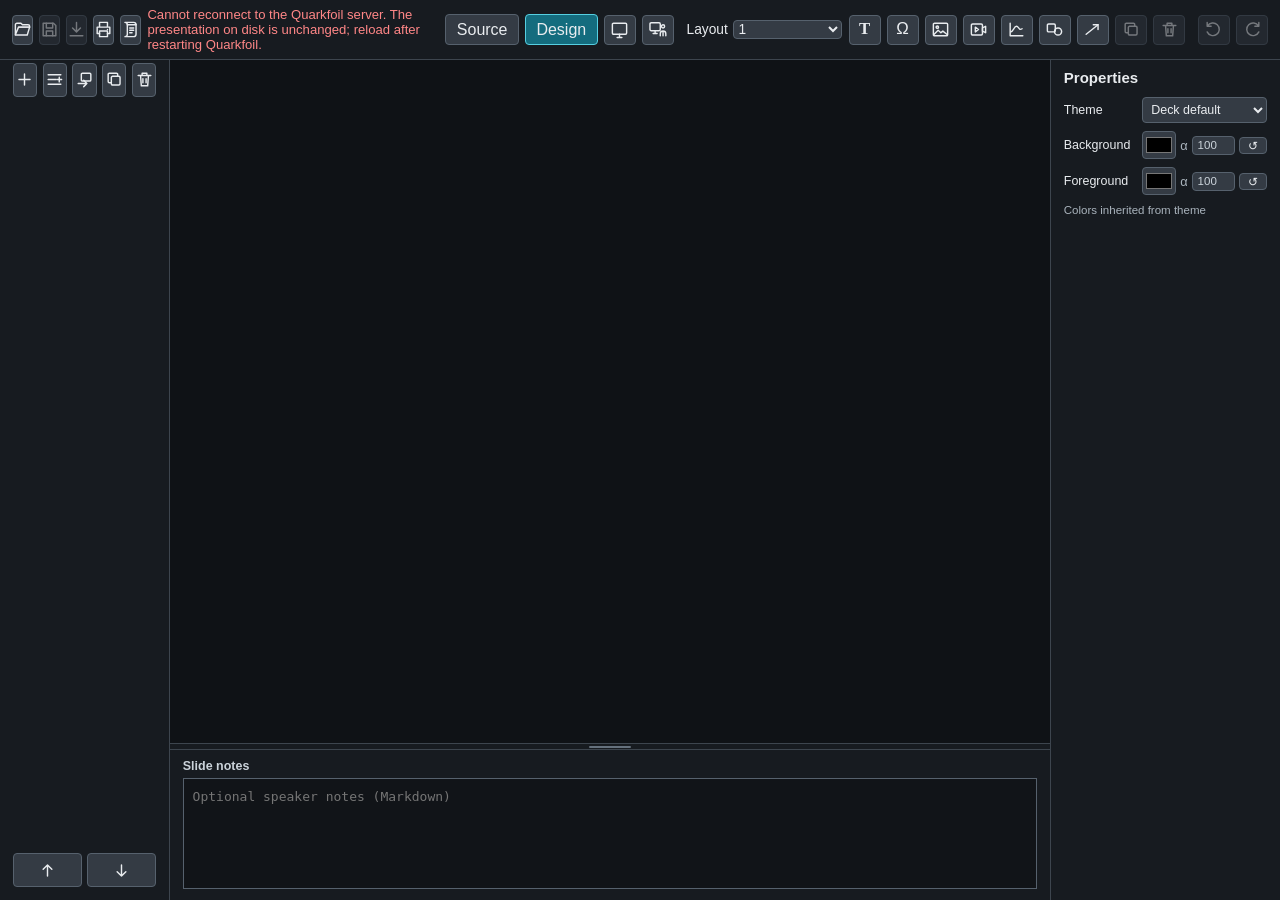
==== app/index.html @ a6558b96 "Add automated presenter view" ====
<!doctype html>
<html lang="en">
<head>
  <meta charset="utf-8">
  <meta name="viewport" content="width=device-width,initial-scale=1">
  <meta name="theme-color" content="#172438">
  <title>Quarkfoil</title>
  <link rel="icon" href="assets/quarkfoil-mark.svg" type="image/svg+xml">
  <link rel="icon" href="assets/favicon.ico" sizes="16x16 32x32">
  <link rel="apple-touch-icon" href="assets/quarkfoil-180.png">
  <link rel="manifest" href="manifest.webmanifest">
  <link rel="stylesheet" href="vendor/reveal/reveal.css">
  <link rel="stylesheet" href="vendor/katex/katex.min.css">
  <link rel="stylesheet" href="styles/layout.css">
  <link rel="stylesheet" href="styles/themes.css">
  <link rel="stylesheet" href="styles/app.css">
</head>
<body>
  <header id="toolbar" class="toolbar" aria-label="Presentation editor toolbar">
    <div class="toolbar__group">
      <button id="open-button" class="toolbar-icon-button" type="button" title="Open presentation" aria-label="Open presentation"><svg class="action-svg" viewBox="0 0 24 24" aria-hidden="true"><path d="M3 18.5V6a2 2 0 0 1 2-2h5l2 2h7a2 2 0 0 1 2 2v1H7l-4 9.5Z"></path><path d="M7 9h14l-3 10H3"></path></svg></button>
      <button id="save-button" class="toolbar-icon-button" type="button" title="Save presentation" aria-label="Save presentation" disabled><svg class="action-svg" viewBox="0 0 24 24" aria-hidden="true"><path d="M4 4h13l3 3v13H4Z"></path><path d="M8 4v6h8V4M8 20v-6h8v6"></path></svg></button>
      <button id="download-button" class="toolbar-icon-button" type="button" title="Download presentation" aria-label="Download presentation" disabled><svg class="action-svg" viewBox="0 0 24 24" aria-hidden="true"><path d="M12 3v12M7 10l5 5 5-5M4 20h16"></path></svg></button>
      <button id="print-button" class="toolbar-icon-button" type="button" title="Print or save as PDF" aria-label="Print or save as PDF"><svg class="action-svg" viewBox="0 0 24 24" aria-hidden="true"><path d="M7 9V3h10v6M7 17H4V9h16v8h-3"></path><path d="M7 14h10v7H7Z"></path><path d="M17 12h.01"></path></svg></button>
      <button id="bibliography-button" class="toolbar-icon-button" type="button" title="Bibliography" aria-label="Bibliography"><svg class="action-svg" viewBox="0 0 24 24" aria-hidden="true"><path d="M8 5.5V18a3 3 0 0 1-3 3h11a3 3 0 0 0 3-3V5.5"></path><path d="M8 6a3 3 0 0 0-3-3h11a3 3 0 0 1 3 3H8Z"></path><path d="M11 10h5M11 13h5M11 16h3"></path></svg></button>
      <span id="save-state" class="save-state">No deck</span>
    </div>
    <div class="toolbar__group toolbar__modes" role="group" aria-label="Mode">
      <button data-mode="source" type="button">Source</button>
      <button data-mode="design" type="button" class="active">Design</button>
      <button data-mode="present" class="toolbar-icon-button" type="button" title="Present" aria-label="Present"><svg class="action-svg" viewBox="0 0 24 24" aria-hidden="true"><rect x="3" y="4" width="18" height="14" rx="1.5"></rect><path d="M9 22h6M12 18v4"></path></svg></button>
      <button id="presenter-button" class="toolbar-icon-button" type="button" title="Presenter view" aria-label="Presenter view"><svg class="action-svg" viewBox="0 0 24 24" aria-hidden="true"><rect x="2.5" y="3.5" width="13" height="10" rx="1.5"></rect><path d="M6.5 17h5M9 13.5V17"></path><circle cx="19" cy="8" r="2"></circle><path d="M15.5 20v-2.5a3.5 3.5 0 0 1 7 0V20M19 13.8V20"></path></svg></button>
    </div>
    <div class="toolbar__group design-only">
      <label>Layout
        <select id="layout-select">
          <option value="1">1</option>
          <option value="1-1">1+1</option>
          <option value="1-2">1+2</option>
          <option value="2-1">2+1</option>
          <option value="0">0</option>
          <option value="front">Front page</option>
          <option value="free">Free (nothing)</option>
        </select>
      </label>
      <button id="add-text" class="toolbar-icon-button" type="button" title="Add text" aria-label="Add text"><span class="text-glyph roman-t" aria-hidden="true">T</span></button>
      <button id="add-equation" class="toolbar-icon-button" type="button" title="Add equation" aria-label="Add equation"><span class="text-glyph" aria-hidden="true">Ω</span></button>
      <button id="add-image" class="toolbar-icon-button" type="button" title="Add image" aria-label="Add image"><svg class="action-svg" viewBox="0 0 24 24" aria-hidden="true"><rect x="3" y="4" width="18" height="16" rx="1.5"></rect><circle cx="8" cy="9" r="1.5"></circle><path d="M4 18l5-5 3.5 3 2.5-2 5 4"></path></svg></button>
      <button id="add-video" class="toolbar-icon-button" type="button" title="Add video" aria-label="Add video"><svg class="action-svg" viewBox="0 0 24 24" aria-hidden="true"><rect x="3" y="5" width="14" height="14" rx="1.5"></rect><path d="m17 10 4-2v8l-4-2Z"></path><path d="m8 9 4 3-4 3Z"></path></svg></button>
      <button id="add-plot" class="toolbar-icon-button" type="button" title="Add plot" aria-label="Add plot"><svg class="action-svg" viewBox="0 0 24 24" aria-hidden="true"><path d="M4 4v16h16"></path><path d="M5 15c3-1 4-7 7-7s3 6 7 3"></path></svg></button>
      <div id="shape-picker" class="shape-picker">
        <button id="shape-palette-button" class="toolbar-icon-button" type="button" title="Add shape" aria-label="Add shape" aria-haspopup="menu" aria-controls="shape-palette" aria-expanded="false"><svg class="action-svg" viewBox="0 0 24 24" aria-hidden="true"><rect x="3" y="5" width="10" height="10" rx="1.5"></rect><circle cx="16.5" cy="14.5" r="4.5"></circle></svg></button>
        <div id="shape-palette" class="shape-palette" role="menu" aria-label="Shapes"></div>
      </div>
      <button id="add-arrow" class="toolbar-icon-button" type="button" title="Add arrow" aria-label="Add arrow"><svg class="action-svg" viewBox="0 0 24 24" aria-hidden="true"><path d="M4 18 19 6"></path><path d="M13 6h6v6"></path></svg></button>
      <button id="duplicate-object" class="toolbar-icon-button" type="button" title="Duplicate selected object" aria-label="Duplicate selected object" disabled><svg class="action-svg" viewBox="0 0 24 24" aria-hidden="true"><rect x="8" y="8" width="11" height="11" rx="1.5"></rect><path d="M16 8V5.5A1.5 1.5 0 0 0 14.5 4h-9A1.5 1.5 0 0 0 4 5.5v9A1.5 1.5 0 0 0 5.5 16H8"></path></svg></button>
      <button id="delete-object" class="toolbar-icon-button destructive-icon" type="button" title="Delete selection" aria-label="Delete selection" disabled><svg class="action-svg" viewBox="0 0 24 24" aria-hidden="true"><path d="M4 7h16M9 7V4h6v3M7 7l1 13h8l1-13M10 11v5M14 11v5"></path></svg></button>
    </div>
    <div class="toolbar__group design-only">
      <button id="undo-button" class="toolbar-icon-button" type="button" title="Undo" aria-label="Undo" disabled><svg class="action-svg" viewBox="0 0 24 24" aria-hidden="true"><path d="M9 8H4V3M4.5 7.5A8 8 0 1 1 4 15"></path></svg></button>
      <button id="redo-button" class="toolbar-icon-button" type="button" title="Redo" aria-label="Redo" disabled><svg class="action-svg" viewBox="0 0 24 24" aria-hidden="true"><path d="M15 8h5V3M19.5 7.5A8 8 0 1 0 20 15"></path></svg></button>
    </div>
  </header>

  <div id="external-change-banner" class="external-change-banner" role="alert" hidden>
    <span id="external-change-message">Presentation changed on disk.</span>
    <button id="external-change-review" type="button">Review</button>
  </div>

  <main id="workspace" class="workspace mode-design">
    <aside id="slide-sidebar" class="slide-sidebar" aria-label="Slides">
      <div class="slide-sidebar-actions" role="group" aria-label="Selected slide actions">
        <button id="add-slide" type="button" title="Add blank slide with the selected layout" aria-label="Add blank slide with the selected layout"><svg class="action-svg" viewBox="0 0 24 24" aria-hidden="true"><path d="M12 5v14M5 12h14"></path></svg></button>
        <button id="add-section" type="button" title="Add section before the selected slide" aria-label="Add section before the selected slide"><svg class="action-svg" viewBox="0 0 24 24" aria-hidden="true"><path d="M4 6h16M4 12h10M4 18h16"></path><path d="M18 9v6M15 12h6"></path></svg></button>
        <button id="import-slide" type="button" title="Import slide from another presentation" aria-label="Import slide from another presentation"><svg class="action-svg" viewBox="0 0 24 24" aria-hidden="true"><rect x="8" y="4" width="12" height="10" rx="1.5"></rect><path d="M4 17h11M11 13l4 4-4 4"></path></svg></button>
        <button id="duplicate-slide" type="button" title="Duplicate selected slide" aria-label="Duplicate selected slide"><svg class="action-svg" viewBox="0 0 24 24" aria-hidden="true"><rect x="8" y="8" width="11" height="11" rx="1.5"></rect><path d="M16 8V5.5A1.5 1.5 0 0 0 14.5 4h-9A1.5 1.5 0 0 0 4 5.5v9A1.5 1.5 0 0 0 5.5 16H8"></path></svg></button>
        <button id="restore-slide" type="button" title="Restore selected slide" aria-label="Restore selected slide" hidden><svg class="action-svg" viewBox="0 0 24 24" aria-hidden="true"><path d="M5 9H2V3M3 8a9 9 0 1 1 1 10M8 12h8"></path></svg></button>
        <button id="delete-slide" type="button" title="Delete selected slide" aria-label="Delete selected slide"><svg class="action-svg" viewBox="0 0 24 24" aria-hidden="true"><path d="M4 7h16M9 7V4h6v3M7 7l1 13h8l1-13M10 11v5M14 11v5"></path></svg></button>
      </div>
      <ol id="slide-list"></ol>
      <div class="slide-sidebar-move" role="group" aria-label="Move selected slide">
        <button id="move-slide-up" type="button" title="Move selected slide up" aria-label="Move selected slide up"><svg class="action-svg" viewBox="0 0 24 24" aria-hidden="true"><path d="M12 19V5M6.5 10.5 12 5l5.5 5.5"></path></svg></button>
        <button id="move-slide-down" type="button" title="Move selected slide down" aria-label="Move selected slide down"><svg class="action-svg" viewBox="0 0 24 24" aria-hidden="true"><path d="M12 5v14M6.5 13.5 12 19l5.5-5.5"></path></svg></button>
      </div>
    </aside>

    <section id="source-pane" class="source-pane" hidden>
      <textarea id="source-editor" spellcheck="false" aria-label="Markdown source"></textarea>
    </section>

    <section id="stage" class="stage" tabindex="-1">
      <div class="reveal">
        <div id="slides" class="slides"></div>
      </div>
      <div id="notes-resizer" class="notes-resizer design-only" role="separator" aria-label="Resize slide notes" aria-orientation="horizontal" tabindex="0"></div>
      <section class="notes-pane design-only" aria-labelledby="notes-heading">
        <label id="notes-heading" for="slide-notes">Slide notes</label>
        <textarea id="slide-notes" placeholder="Optional speaker notes (Markdown)" spellcheck="true"></textarea>
      </section>
    </section>

    <aside id="properties" class="properties design-only" aria-label="Properties">
      <h2>Properties</h2>
      <div id="no-selection" hidden></div>
      <form id="slide-properties">
        <label>Theme
          <select id="prop-slide-theme">
            <option value="">Deck default</option>
            <option value="scientific-light">Scientific light</option>
            <option value="scientific-dark">Scientific dark</option>
          </select>
        </label>
        <label>Background
          <span class="color-with-alpha-reset"><input id="prop-slide-background" type="color"><span class="alpha-symbol" aria-hidden="true">α</span><input id="prop-slide-background-alpha" type="number" min="0" max="100" value="100" title="Background opacity percent" aria-label="Background opacity percent"><button id="reset-slide-background" type="button" title="Use theme background" aria-label="Use theme background">↺</button></span>
        </label>
        <label>Foreground
          <span class="color-with-alpha-reset"><input id="prop-slide-foreground" type="color"><span class="alpha-symbol" aria-hidden="true">α</span><input id="prop-slide-foreground-alpha" type="number" min="0" max="100" value="100" title="Foreground opacity percent" aria-label="Foreground opacity percent"><button id="reset-slide-foreground" type="button" title="Use theme foreground" aria-label="Use theme foreground">↺</button></span>
        </label>
        <small id="slide-color-state">Colors inherited from theme</small>
      </form>
      <form id="object-properties" hidden>
        <label>ID <input id="prop-id" readonly></label>
        <label>X <input id="prop-x" type="number" step="0.1"></label>
        <label>Y <input id="prop-y" type="number" step="0.1"></label>
        <label>Width <input id="prop-w" type="number" step="0.1"></label>
        <label>Height <input id="prop-h" type="number" step="0.1"></label>
        <label>Fragment <input id="prop-fragment" type="number" min="0" step="1"></label>
        <label>Layer <input id="prop-z" type="number" step="1"></label>
        <label class="check"><input id="prop-locked" type="checkbox"> Locked</label>
        <button id="edit-content" type="button">Edit content</button>
      </form>
      <form id="image-properties" hidden>
        <label>Image fit
          <select id="prop-fit">
            <option value="contain">Fit</option>
            <option value="cover">Fill/crop</option>
            <option value="stretch">Stretch</option>
            <option value="width">Fit width</option>
            <option value="height">Fit height</option>
            <option value="native">Native</option>
          </select>
        </label>
        <label>Focus X <span class="range-with-value"><input id="prop-focus-x" type="range" min="0" max="100"><input id="prop-focus-x-value" type="number" min="0" max="100" aria-label="Focus X value"></span></label>
        <label>Focus Y <span class="range-with-value"><input id="prop-focus-y" type="range" min="0" max="100"><input id="prop-focus-y-value" type="number" min="0" max="100" aria-label="Focus Y value"></span></label>
        <label>Opacity <span class="range-with-value"><input id="prop-image-opacity" type="range" min="0" max="100" value="100"><input id="prop-image-opacity-value" type="number" min="0" max="100" value="100" aria-label="Image opacity percent"></span></label>
        <div class="image-source-actions">
          <button id="choose-project-image" type="button">Choose image…</button>
        </div>
      </form>
      <form id="video-properties" hidden>
        <label>Video fit
          <select id="prop-video-fit"><option value="contain">Fit</option><option value="cover">Fill/crop</option></select>
        </label>
        <label class="check"><input id="prop-video-controls" type="checkbox"> Controls</label>
        <label class="check"><input id="prop-video-autoplay" type="checkbox"> Autoplay</label>
        <label class="check"><input id="prop-video-loop" type="checkbox"> Loop</label>
        <label class="check"><input id="prop-video-muted" type="checkbox"> Muted</label>
        <label>Poster <input id="prop-video-poster" type="text" placeholder="figures/poster.jpg"></label>
        <div class="image-source-actions">
          <button id="choose-project-video" type="button">Choose video…</button>
        </div>
      </form>
      <form id="plot-properties" hidden>
        <label class="check"><input id="prop-plot-background-enabled" type="checkbox"> Background</label>
        <label>Background <span class="color-with-alpha"><input id="prop-plot-background" type="color" value="#ffffff"><span class="alpha-symbol" aria-hidden="true">α</span><input id="prop-plot-background-alpha" type="number" min="0" max="100" value="100" title="Background opacity percent" aria-label="Plot background opacity percent"></span></label>
        <label class="check"><input id="prop-plot-fill-enabled" type="checkbox"> Area</label>
        <label>Fill <span class="color-with-alpha"><input id="prop-plot-fill" type="color" value="#ffffff"><span class="alpha-symbol" aria-hidden="true">α</span><input id="prop-plot-fill-alpha" type="number" min="0" max="100" value="100" title="Area opacity percent" aria-label="Plot area opacity percent"></span></label>
        <label>Curve <span class="color-with-alpha"><input id="prop-plot-stroke" type="color" value="#146c7e"><span class="alpha-symbol" aria-hidden="true">α</span><input id="prop-plot-stroke-alpha" type="number" min="0" max="100" value="100" title="Curve opacity percent" aria-label="Plot curve opacity percent"></span></label>
        <label>Line width <input id="prop-plot-stroke-width" type="number" min="0.25" max="30" step="0.25" value="3"></label>
        <small>Edits the generated SVG file and every use of it.</small>
      </form>
      <form id="arrow-properties" hidden>
        <label>Line <input id="prop-arrow-stroke" type="color" value="#146c7e"></label>
        <label>Line width <input id="prop-arrow-stroke-width" type="number" min="0.25" max="30" step="0.25" value="2"></label>
        <label>Line style
          <select id="prop-arrow-stroke-style"><option value="solid">Solid</option><option value="dash">Dash</option><option value="dash-dot">Dash-dot</option><option value="dotted">Dotted</option></select>
        </label>
        <label>Arrowheads
          <select id="prop-arrow-heads"><option value="end">End</option><option value="start">Start</option><option value="both">Both</option><option value="none">None</option></select>
        </label>
      </form>
      <form id="shape-properties" hidden>
        <label>Shape
          <select id="prop-shape">
            <option value="rectangle">Rectangle</option>
            <option value="rounded-rectangle">Rounded rectangle</option>
            <option value="ellipse">Ellipse</option>
            <option value="circle">Circle</option>
            <option value="diamond">Diamond</option>
            <option value="hexagon">Hexagon</option>
            <option value="cross">Cross</option>
            <option value="x">X</option>
            <option value="star">Five-pointed star</option>
            <option value="cloud">Cloud</option>
            <option value="callout">Comic callout</option>
            <option value="arc">Arc</option>
          </select>
        </label>
        <label>Background <span class="color-with-alpha"><input id="prop-shape-fill" type="color" value="#dbeff2"><span class="alpha-symbol" aria-hidden="true">α</span><input id="prop-shape-fill-alpha" type="number" min="0" max="100" value="100" title="Background opacity percent" aria-label="Background opacity percent"></span></label>
        <label>Line <span class="color-with-alpha"><input id="prop-shape-stroke" type="color" value="#146c7e"><span class="alpha-symbol" aria-hidden="true">α</span><input id="prop-shape-stroke-alpha" type="number" min="0" max="100" value="100" title="Line opacity percent" aria-label="Line opacity percent"></span></label>
        <label>Line width <input id="prop-shape-stroke-width" type="number" min="0" max="20" step="0.5" value="2"></label>
        <label>Line style
          <select id="prop-shape-stroke-style"><option value="solid">Solid</option><option value="dash">Dash</option><option value="dash-dot">Dash-dot</option><option value="dotted">Dotted</option></select>
        </label>
        <label class="check"><input id="prop-shape-shadow" type="checkbox"> Shadow</label>
        <fieldset id="arc-properties" hidden>
          <legend>Arc</legend>
          <label>Start angle <input id="prop-arc-start-angle" type="number" step="1" value="0"></label>
          <label>End angle <input id="prop-arc-end-angle" type="number" step="1" value="180"></label>
          <label>Arrowheads
            <select id="prop-arc-heads"><option value="none">None</option><option value="start">Start</option><option value="end">End</option><option value="both">Both</option></select>
          </label>
        </fieldset>
      </form>
      <form id="attribution-properties" hidden>
        <label>References <input id="prop-attribution-keys" type="text" placeholder="key1 key2" aria-label="Attribution reference keys"></label>
        <small>Separate multiple citation keys with spaces, commas, or semicolons.</small>
      </form>
      <form id="font-properties" hidden>
        <label>Text color
          <span class="color-with-alpha-reset"><input id="prop-text-color" type="color"><span class="alpha-symbol" aria-hidden="true">α</span><input id="prop-text-color-alpha" type="number" min="0" max="100" value="100" title="Text opacity percent" aria-label="Text opacity percent"><button id="reset-text-color" type="button" title="Use theme text color" aria-label="Use theme text color">↺</button></span>
        </label>
        <label>Font size
          <span class="range-with-value">
            <input id="prop-font-size" type="range" min="0.25" max="3" step="0.05" value="1">
            <input id="prop-font-size-value" type="number" min="0.25" max="3" step="0.05" value="1" aria-label="Font size in em">
          </span>
        </label>
        <label>Alignment
          <span class="alignment-buttons" role="group" aria-label="Text alignment">
            <button type="button" data-align="left" title="Align left" aria-label="Align left"><span class="align-icon align-icon-left" aria-hidden="true"><i></i><i></i><i></i></span></button>
            <button type="button" data-align="center" title="Align center" aria-label="Align center"><span class="align-icon align-icon-center" aria-hidden="true"><i></i><i></i><i></i></span></button>
            <button type="button" data-align="right" title="Align right" aria-label="Align right"><span class="align-icon align-icon-right" aria-hidden="true"><i></i><i></i><i></i></span></button>
          </span>
        </label>
      </form>
    </aside>
  </main>

  <dialog id="content-dialog">
    <form method="dialog" class="content-dialog__form">
      <h2 id="content-dialog-title">Edit content</h2>
      <textarea id="content-editor" spellcheck="false"></textarea>
      <div id="content-preview" class="content-preview"></div>
      <div class="dialog-actions">
        <button value="cancel">Cancel <kbd>Esc</kbd></button>
        <button id="content-apply" value="default">Apply <kbd>Ctrl+Enter</kbd></button>
      </div>
    </form>
  </dialog>

  <dialog id="color-dialog">
    <form method="dialog" class="color-dialog__form">
      <h2 id="color-dialog-handle">Choose color</h2>
      <label>Color <input id="color-dialog-value" type="color" value="#000000"></label>
      <label id="color-dialog-alpha-row">Opacity <input id="color-dialog-alpha" type="number" min="0" max="100" value="100">%</label>
      <div class="dialog-actions">
        <button value="cancel">Cancel</button>
        <button value="apply">Apply</button>
      </div>
    </form>
  </dialog>

  <dialog id="external-change-dialog">
    <form method="dialog" class="external-change-dialog__form">
      <h2>Presentation changed on disk</h2>
      <p id="external-change-detail"></p>
      <div class="external-change-versions">
        <label>Browser draft<textarea id="external-browser-source" readonly spellcheck="false"></textarea></label>
        <label>Disk version<textarea id="external-disk-source" readonly spellcheck="false"></textarea></label>
      </div>
      <label class="external-merge-label">Merged Markdown<textarea id="external-merged-source" spellcheck="false"></textarea></label>
      <div id="external-merge-status" role="status"></div>
      <div class="dialog-actions">
        <button id="external-download-browser" type="button">Download browser draft</button>
        <button id="external-use-disk" type="button">Use disk version</button>
        <button value="cancel">Continue editing</button>
        <button id="external-apply-merge" type="button">Apply merged draft</button>
      </div>
    </form>
  </dialog>

  <dialog id="bibliography-dialog">
    <form method="dialog" class="bibliography-dialog__form">
      <h2>Bibliography</h2>
      <div class="bibliography-tools">
        <input id="bibliography-search" type="search" placeholder="Search references" aria-label="Search references">
        <input id="doi-input" type="text" placeholder="10.xxxx/…" aria-label="DOI">
        <button id="doi-fetch" type="button">Add DOI</button>
      </div>
      <div id="bibliography-list" class="bibliography-list"></div>
      <label class="bibliography-source-label">BibTeX source
        <textarea id="bibliography-source" spellcheck="false"></textarea>
      </label>
      <div id="bibliography-status" role="status"></div>
      <div class="dialog-actions"><button id="bibliography-reformat" type="button">Reformat</button><button id="bibliography-close" type="button">Close</button></div>
    </form>
  </dialog>

  <dialog id="project-file-dialog">
    <form method="dialog" class="project-image-dialog__form">
      <h2 id="project-file-title">Choose file</h2>
      <div class="project-asset-tools">
        <input id="project-file-search" type="search" placeholder="Search files…" aria-label="Search presentation files">
        <button id="project-file-previous" type="button" aria-label="Previous page">Previous</button>
        <button id="project-file-next" type="button" aria-label="Next page">Next</button>
      </div>
      <div id="project-file-gallery" class="project-image-gallery"></div>
      <div id="project-file-status" role="status"></div>
      <div class="dialog-actions"><button id="project-file-new" type="button" hidden>New</button><button id="project-file-online-icons" type="button" hidden>Online icons…</button><button id="project-file-upload" type="button">Upload</button><button value="cancel">Cancel</button></div>
    </form>
  </dialog>

  <dialog id="icon-dialog">
    <form method="dialog" class="project-image-dialog__form">
      <h2>Import an open-source icon</h2>
      <div class="project-asset-tools">
        <input id="icon-search" type="search" placeholder="Search person, car, computer…" aria-label="Search open-source icons">
        <button id="icon-search-button" type="button">Search</button>
      </div>
      <div id="icon-gallery" class="project-image-gallery"></div>
      <div id="icon-status" role="status">Searches use Iconify only when this dialog is open.</div>
      <div class="dialog-actions"><a href="https://iconify.design/" target="_blank" rel="noreferrer">Powered by Iconify</a><button value="cancel">Cancel</button></div>
    </form>
  </dialog>

  <dialog id="plot-dialog">
    <form method="dialog" class="plot-dialog__form">
      <h2>Create plot</h2>
      <label>Y = f(x) / X(t) <textarea id="plot-expression" rows="2" spellcheck="false">Math.sin(x)</textarea></label>
      <label>Y(t), optional <textarea id="plot-expression-y" rows="2" spellcheck="false" placeholder="Fill both expressions for a parametric plot"></textarea></label>
      <small>Leave Y(t) empty for Y = f(x). Fill both expressions to plot (X(t), Y(t)).</small>
      <div class="plot-domain">
        <label>Start <input id="plot-start" type="number" value="0" step="any"></label>
        <label>End <input id="plot-end" type="number" value="6.283185307179586" step="any"></label>
      </div>
      <label>Points <span class="range-with-value"><input id="plot-points" type="range" min="4" max="300" value="80"><output id="plot-points-value">80</output></span></label>
      <label class="check"><input id="plot-axes" type="checkbox" checked> Show axes</label>
      <label>Filename <input id="plot-filename" type="text" value="plot.svg" spellcheck="false"></label>
      <label class="check"><input id="plot-overwrite" type="checkbox"> Overwrite existing file</label>
      <div id="plot-preview" class="plot-preview"></div>
      <div id="plot-status" role="status"></div>
      <div class="dialog-actions"><button value="cancel">Cancel</button><button id="plot-create" type="button">Create SVG</button></div>
    </form>
  </dialog>

  <dialog id="import-dialog">
    <form method="dialog" class="import-dialog__form">
      <h2 id="import-dialog-title">Import file</h2>
      <label>Filename <input id="import-filename" type="text" spellcheck="false"></label>
      <label class="check"><input id="import-overwrite" type="checkbox"> Overwrite existing file</label>
      <div id="import-status" role="status"></div>
      <div class="dialog-actions"><button value="cancel">Cancel</button><button id="import-confirm" type="button">Import</button></div>
    </form>
  </dialog>

  <dialog id="video-conversion-dialog">
    <form class="video-conversion-dialog__form">
      <h2>Converting video</h2>
      <p id="video-conversion-status" role="status">Preparing preview…</p>
      <progress id="video-conversion-progress" max="100" value="0"></progress>
      <div class="dialog-actions"><button id="cancel-video-conversion" type="button">Cancel conversion</button></div>
    </form>
  </dialog>

  <input id="file-input" type="file" accept=".md,.markdown,text/markdown" hidden>
  <input id="image-input" type="file" accept="image/png,image/jpeg,image/gif,image/webp,image/svg+xml" hidden>
  <input id="video-input" type="file" accept="video/mp4,video/webm,.avi,.mkv,video/x-msvideo,video/x-matroska" hidden>

  <script src="vendor/reveal/reveal.js"></script>
  <script src="vendor/reveal/notes.js"></script>
  <script src="vendor/marked/marked.min.js"></script>
  <script src="vendor/yaml/js-yaml.min.js"></script>
  <script src="vendor/bibtex/bibtexParse.js"></script>
  <script src="vendor/katex/katex.min.js"></script>
  <script type="module" src="modules/app.js"></script>
</body>
</html>
---- app/vendor/reveal/reveal.css ----
/**
 * reveal.js 5.2.0
 * https://revealjs.com
 * MIT licensed
 *
 * Copyright (C) 2011-2024 Hakim El Hattab, https://hakim.se
 */

.reveal .r-stretch,.reveal .stretch{max-width:none;max-height:none}.reveal pre.r-stretch code,.reveal pre.stretch code{height:100%;max-height:100%;box-sizing:border-box}.reveal .r-fit-text{display:inline-block;white-space:nowrap}.reveal .r-stack{display:grid;grid-template-rows:100%}.reveal .r-stack>*{grid-area:1/1;margin:auto}.reveal .r-hstack,.reveal .r-vstack{display:flex}.reveal .r-hstack img,.reveal .r-hstack video,.reveal .r-vstack img,.reveal .r-vstack video{min-width:0;min-height:0;object-fit:contain}.reveal .r-vstack{flex-direction:column;align-items:center;justify-content:center}.reveal .r-hstack{flex-direction:row;align-items:center;justify-content:center}.reveal .items-stretch{align-items:stretch}.reveal .items-start{align-items:flex-start}.reveal .items-center{align-items:center}.reveal .items-end{align-items:flex-end}.reveal .justify-between{justify-content:space-between}.reveal .justify-around{justify-content:space-around}.reveal .justify-start{justify-content:flex-start}.reveal .justify-center{justify-content:center}.reveal .justify-end{justify-content:flex-end}html.reveal-full-page{width:100%;height:100%;height:100vh;height:calc(var(--vh,1vh) * 100);height:100dvh;overflow:hidden}.reveal-viewport{height:100%;overflow:hidden;position:relative;line-height:1;margin:0;background-color:#fff;color:#000;--r-controls-spacing:12px;--r-overlay-header-height:40px;--r-overlay-margin:0px;--r-overlay-padding:6px;--r-overlay-gap:5px}@media screen and (max-width:1024px),(max-height:768px){.reveal-viewport{--r-overlay-header-height:26px}}.reveal-viewport:fullscreen{top:0!important;left:0!important;width:100%!important;height:100%!important;transform:none!important}.reveal .fragment{transition:all .2s ease}.reveal .fragment:not(.custom){opacity:0;visibility:hidden;will-change:opacity}.reveal .fragment.visible{opacity:1;visibility:inherit}.reveal .fragment.disabled{transition:none}.reveal .fragment.grow{opacity:1;visibility:inherit}.reveal .fragment.grow.visible{transform:scale(1.3)}.reveal .fragment.shrink{opacity:1;visibility:inherit}.reveal .fragment.shrink.visible{transform:scale(.7)}.reveal .fragment.zoom-in{transform:scale(.1)}.reveal .fragment.zoom-in.visible{transform:none}.reveal .fragment.fade-out{opacity:1;visibility:inherit}.reveal .fragment.fade-out.visible{opacity:0;visibility:hidden}.reveal .fragment.semi-fade-out{opacity:1;visibility:inherit}.reveal .fragment.semi-fade-out.visible{opacity:.5;visibility:inherit}.reveal .fragment.strike{opacity:1;visibility:inherit}.reveal .fragment.strike.visible{text-decoration:line-through}.reveal .fragment.fade-up{transform:translate(0,40px)}.reveal .fragment.fade-up.visible{transform:translate(0,0)}.reveal .fragment.fade-down{transform:translate(0,-40px)}.reveal .fragment.fade-down.visible{transform:translate(0,0)}.reveal .fragment.fade-right{transform:translate(-40px,0)}.reveal .fragment.fade-right.visible{transform:translate(0,0)}.reveal .fragment.fade-left{transform:translate(40px,0)}.reveal .fragment.fade-left.visible{transform:translate(0,0)}.reveal .fragment.current-visible,.reveal .fragment.fade-in-then-out{opacity:0;visibility:hidden}.reveal .fragment.current-visible.current-fragment,.reveal .fragment.fade-in-then-out.current-fragment{opacity:1;visibility:inherit}.reveal .fragment.fade-in-then-semi-out{opacity:0;visibility:hidden}.reveal .fragment.fade-in-then-semi-out.visible{opacity:.5;visibility:inherit}.reveal .fragment.fade-in-then-semi-out.current-fragment{opacity:1;visibility:inherit}.reveal .fragment.highlight-blue,.reveal .fragment.highlight-current-blue,.reveal .fragment.highlight-current-green,.reveal .fragment.highlight-current-red,.reveal .fragment.highlight-green,.reveal .fragment.highlight-red{opacity:1;visibility:inherit}.reveal .fragment.highlight-red.visible{color:#ff2c2d}.reveal .fragment.highlight-green.visible{color:#17ff2e}.reveal .fragment.highlight-blue.visible{color:#1b91ff}.reveal .fragment.highlight-current-red.current-fragment{color:#ff2c2d}.reveal .fragment.highlight-current-green.current-fragment{color:#17ff2e}.reveal .fragment.highlight-current-blue.current-fragment{color:#1b91ff}.reveal:after{content:"";font-style:italic}.reveal iframe{z-index:1}.reveal a{position:relative}@keyframes bounce-right{0%,10%,25%,40%,50%{transform:translateX(0)}20%{transform:translateX(10px)}30%{transform:translateX(-5px)}}@keyframes bounce-left{0%,10%,25%,40%,50%{transform:translateX(0)}20%{transform:translateX(-10px)}30%{transform:translateX(5px)}}@keyframes bounce-down{0%,10%,25%,40%,50%{transform:translateY(0)}20%{transform:translateY(10px)}30%{transform:translateY(-5px)}}.reveal .controls{display:none;position:absolute;top:auto;bottom:var(--r-controls-spacing);right:var(--r-controls-spacing);left:auto;z-index:11;color:#000;pointer-events:none;font-size:10px}.reveal .controls button{position:absolute;padding:0;background-color:transparent;border:0;outline:0;cursor:pointer;color:currentColor;transform:scale(.9999);transition:color .2s ease,opacity .2s ease,transform .2s ease;z-index:2;pointer-events:auto;font-size:inherit;visibility:hidden;opacity:0;-webkit-appearance:none;-webkit-tap-highlight-color:transparent}.reveal .controls .controls-arrow:after,.reveal .controls .controls-arrow:before{content:"";position:absolute;top:0;left:0;width:2.6em;height:.5em;border-radius:.25em;background-color:currentColor;transition:all .15s ease,background-color .8s ease;transform-origin:.2em 50%;will-change:transform}.reveal .controls .controls-arrow{position:relative;width:3.6em;height:3.6em}.reveal .controls .controls-arrow:before{transform:translateX(.5em) translateY(1.55em) rotate(45deg)}.reveal .controls .controls-arrow:after{transform:translateX(.5em) translateY(1.55em) rotate(-45deg)}.reveal .controls .controls-arrow:hover:before{transform:translateX(.5em) translateY(1.55em) rotate(40deg)}.reveal .controls .controls-arrow:hover:after{transform:translateX(.5em) translateY(1.55em) rotate(-40deg)}.reveal .controls .controls-arrow:active:before{transform:translateX(.5em) translateY(1.55em) rotate(36deg)}.reveal .controls .controls-arrow:active:after{transform:translateX(.5em) translateY(1.55em) rotate(-36deg)}.reveal .controls .navigate-left{right:6.4em;bottom:3.2em;transform:translateX(-10px)}.reveal .controls .navigate-left.highlight{animation:bounce-left 2s 50 both ease-out}.reveal .controls .navigate-right{right:0;bottom:3.2em;transform:translateX(10px)}.reveal .controls .navigate-right .controls-arrow{transform:rotate(180deg)}.reveal .controls .navigate-right.highlight{animation:bounce-right 2s 50 both ease-out}.reveal .controls .navigate-up{right:3.2em;bottom:6.4em;transform:translateY(-10px)}.reveal .controls .navigate-up .controls-arrow{transform:rotate(90deg)}.reveal .controls .navigate-down{right:3.2em;bottom:-1.4em;padding-bottom:1.4em;transform:translateY(10px)}.reveal .controls .navigate-down .controls-arrow{transform:rotate(-90deg)}.reveal .controls .navigate-down.highlight{animation:bounce-down 2s 50 both ease-out}.reveal .controls[data-controls-back-arrows=faded] .navigate-up.enabled{opacity:.3}.reveal .controls[data-controls-back-arrows=faded] .navigate-up.enabled:hover{opacity:1}.reveal .controls[data-controls-back-arrows=hidden] .navigate-up.enabled{opacity:0;visibility:hidden}.reveal .controls .enabled{visibility:visible;opacity:.9;cursor:pointer;transform:none}.reveal .controls .enabled.fragmented{opacity:.5}.reveal .controls .enabled.fragmented:hover,.reveal .controls .enabled:hover{opacity:1}.reveal:not(.rtl) .controls[data-controls-back-arrows=faded] .navigate-left.enabled{opacity:.3}.reveal:not(.rtl) .controls[data-controls-back-arrows=faded] .navigate-left.enabled:hover{opacity:1}.reveal:not(.rtl) .controls[data-controls-back-arrows=hidden] .navigate-left.enabled{opacity:0;visibility:hidden}.reveal.rtl .controls[data-controls-back-arrows=faded] .navigate-right.enabled{opacity:.3}.reveal.rtl .controls[data-controls-back-arrows=faded] .navigate-right.enabled:hover{opacity:1}.reveal.rtl .controls[data-controls-back-arrows=hidden] .navigate-right.enabled{opacity:0;visibility:hidden}.reveal[data-navigation-mode=linear].has-horizontal-slides .navigate-down,.reveal[data-navigation-mode=linear].has-horizontal-slides .navigate-up{display:none}.reveal:not(.has-vertical-slides) .controls .navigate-left,.reveal[data-navigation-mode=linear].has-horizontal-slides .navigate-left{bottom:1.4em;right:5.5em}.reveal:not(.has-vertical-slides) .controls .navigate-right,.reveal[data-navigation-mode=linear].has-horizontal-slides .navigate-right{bottom:1.4em;right:.5em}.reveal:not(.has-horizontal-slides) .controls .navigate-up{right:1.4em;bottom:5em}.reveal:not(.has-horizontal-slides) .controls .navigate-down{right:1.4em;bottom:.5em}.reveal.has-dark-background .controls{color:#fff}.reveal.has-light-background .controls{color:#000}.reveal.no-hover .controls .controls-arrow:active:before,.reveal.no-hover .controls .controls-arrow:hover:before{transform:translateX(.5em) translateY(1.55em) rotate(45deg)}.reveal.no-hover .controls .controls-arrow:active:after,.reveal.no-hover .controls .controls-arrow:hover:after{transform:translateX(.5em) translateY(1.55em) rotate(-45deg)}@media screen and (min-width:500px){.reveal-viewport{--r-controls-spacing:0.8em}.reveal .controls[data-controls-layout=edges]{top:0;right:0;bottom:0;left:0}.reveal .controls[data-controls-layout=edges] .navigate-down,.reveal .controls[data-controls-layout=edges] .navigate-left,.reveal .controls[data-controls-layout=edges] .navigate-right,.reveal .controls[data-controls-layout=edges] .navigate-up{bottom:auto;right:auto}.reveal .controls[data-controls-layout=edges] .navigate-left{top:50%;left:var(--r-controls-spacing);margin-top:-1.8em}.reveal .controls[data-controls-layout=edges] .navigate-right{top:50%;right:var(--r-controls-spacing);margin-top:-1.8em}.reveal .controls[data-controls-layout=edges] .navigate-up{top:var(--r-controls-spacing);left:50%;margin-left:-1.8em}.reveal .controls[data-controls-layout=edges] .navigate-down{bottom:calc(var(--r-controls-spacing) - 1.4em + .3em);left:50%;margin-left:-1.8em}}.reveal .progress{position:absolute;display:none;height:3px;width:100%;bottom:0;left:0;z-index:10;background-color:rgba(0,0,0,.2);color:#fff}.reveal .progress:after{content:"";display:block;position:absolute;height:10px;width:100%;top:-10px}.reveal .progress span{display:block;height:100%;width:100%;background-color:currentColor;transition:transform .8s cubic-bezier(.26,.86,.44,.985);transform-origin:0 0;transform:scaleX(0)}.reveal .slide-number{position:absolute;display:block;right:8px;bottom:8px;z-index:31;font-family:Helvetica,sans-serif;font-size:12px;line-height:1;color:#fff;background-color:rgba(0,0,0,.4);padding:5px}.reveal .slide-number a{color:currentColor}.reveal .slide-number-delimiter{margin:0 3px}.reveal{position:relative;width:100%;height:100%;overflow:hidden;touch-action:pinch-zoom}.reveal.embedded{touch-action:pan-y}.reveal.embedded.is-vertical-slide{touch-action:none}.reveal .slides{position:absolute;width:100%;height:100%;top:0;right:0;bottom:0;left:0;margin:auto;pointer-events:none;overflow:visible;z-index:1;text-align:center;perspective:600px;perspective-origin:50% 40%}.reveal .slides>section{perspective:600px}.reveal .slides>section,.reveal .slides>section>section{display:none;position:absolute;width:100%;pointer-events:auto;z-index:10;transform-style:flat;transition:transform-origin .8s cubic-bezier(.26,.86,.44,.985),transform .8s cubic-bezier(.26,.86,.44,.985),visibility .8s cubic-bezier(.26,.86,.44,.985),opacity .8s cubic-bezier(.26,.86,.44,.985)}.reveal[data-transition-speed=fast] .slides section{transition-duration:.4s}.reveal[data-transition-speed=slow] .slides section{transition-duration:1.2s}.reveal .slides section[data-transition-speed=fast]{transition-duration:.4s}.reveal .slides section[data-transition-speed=slow]{transition-duration:1.2s}.reveal .slides>section.stack{padding-top:0;padding-bottom:0;pointer-events:none;height:100%}.reveal .slides>section.present,.reveal .slides>section>section.present{display:block;z-index:11;opacity:1}.reveal .slides>section:empty,.reveal .slides>section>section:empty,.reveal .slides>section>section[data-background-interactive],.reveal .slides>section[data-background-interactive]{pointer-events:none}.reveal.center,.reveal.center .slides,.reveal.center .slides section{min-height:0!important}.reveal .slides>section:not(.present),.reveal .slides>section>section:not(.present){pointer-events:none}.reveal.overview .slides>section,.reveal.overview .slides>section>section{pointer-events:auto}.reveal .slides>section.future,.reveal .slides>section.future>section,.reveal .slides>section.past,.reveal .slides>section.past>section,.reveal .slides>section>section.future,.reveal .slides>section>section.past{opacity:0}.reveal .slides>section[data-transition=slide].past,.reveal .slides>section[data-transition~=slide-out].past,.reveal.slide .slides>section:not([data-transition]).past{transform:translate(-150%,0)}.reveal .slides>section[data-transition=slide].future,.reveal .slides>section[data-transition~=slide-in].future,.reveal.slide .slides>section:not([data-transition]).future{transform:translate(150%,0)}.reveal .slides>section>section[data-transition=slide].past,.reveal .slides>section>section[data-transition~=slide-out].past,.reveal.slide .slides>section>section:not([data-transition]).past{transform:translate(0,-150%)}.reveal .slides>section>section[data-transition=slide].future,.reveal .slides>section>section[data-transition~=slide-in].future,.reveal.slide .slides>section>section:not([data-transition]).future{transform:translate(0,150%)}.reveal .slides>section[data-transition=linear].past,.reveal .slides>section[data-transition~=linear-out].past,.reveal.linear .slides>section:not([data-transition]).past{transform:translate(-150%,0)}.reveal .slides>section[data-transition=linear].future,.reveal .slides>section[data-transition~=linear-in].future,.reveal.linear .slides>section:not([data-transition]).future{transform:translate(150%,0)}.reveal .slides>section>section[data-transition=linear].past,.reveal .slides>section>section[data-transition~=linear-out].past,.reveal.linear .slides>section>section:not([data-transition]).past{transform:translate(0,-150%)}.reveal .slides>section>section[data-transition=linear].future,.reveal .slides>section>section[data-transition~=linear-in].future,.reveal.linear .slides>section>section:not([data-transition]).future{transform:translate(0,150%)}.reveal .slides section[data-transition=default].stack,.reveal.default .slides section.stack{transform-style:preserve-3d}.reveal .slides>section[data-transition=default].past,.reveal .slides>section[data-transition~=default-out].past,.reveal.default .slides>section:not([data-transition]).past{transform:translate3d(-100%,0,0) rotateY(-90deg) translate3d(-100%,0,0)}.reveal .slides>section[data-transition=default].future,.reveal .slides>section[data-transition~=default-in].future,.reveal.default .slides>section:not([data-transition]).future{transform:translate3d(100%,0,0) rotateY(90deg) translate3d(100%,0,0)}.reveal .slides>section>section[data-transition=default].past,.reveal .slides>section>section[data-transition~=default-out].past,.reveal.default .slides>section>section:not([data-transition]).past{transform:translate3d(0,-300px,0) rotateX(70deg) translate3d(0,-300px,0)}.reveal .slides>section>section[data-transition=default].future,.reveal .slides>section>section[data-transition~=default-in].future,.reveal.default .slides>section>section:not([data-transition]).future{transform:translate3d(0,300px,0) rotateX(-70deg) translate3d(0,300px,0)}.reveal .slides section[data-transition=convex].stack,.reveal.convex .slides section.stack{transform-style:preserve-3d}.reveal .slides>section[data-transition=convex].past,.reveal .slides>section[data-transition~=convex-out].past,.reveal.convex .slides>section:not([data-transition]).past{transform:translate3d(-100%,0,0) rotateY(-90deg) translate3d(-100%,0,0)}.reveal .slides>section[data-transition=convex].future,.reveal .slides>section[data-transition~=convex-in].future,.reveal.convex .slides>section:not([data-transition]).future{transform:translate3d(100%,0,0) rotateY(90deg) translate3d(100%,0,0)}.reveal .slides>section>section[data-transition=convex].past,.reveal .slides>section>section[data-transition~=convex-out].past,.reveal.convex .slides>section>section:not([data-transition]).past{transform:translate3d(0,-300px,0) rotateX(70deg) translate3d(0,-300px,0)}.reveal .slides>section>section[data-transition=convex].future,.reveal .slides>section>section[data-transition~=convex-in].future,.reveal.convex .slides>section>section:not([data-transition]).future{transform:translate3d(0,300px,0) rotateX(-70deg) translate3d(0,300px,0)}.reveal .slides section[data-transition=concave].stack,.reveal.concave .slides section.stack{transform-style:preserve-3d}.reveal .slides>section[data-transition=concave].past,.reveal .slides>section[data-transition~=concave-out].past,.reveal.concave .slides>section:not([data-transition]).past{transform:translate3d(-100%,0,0) rotateY(90deg) translate3d(-100%,0,0)}.reveal .slides>section[data-transition=concave].future,.reveal .slides>section[data-transition~=concave-in].future,.reveal.concave .slides>section:not([data-transition]).future{transform:translate3d(100%,0,0) rotateY(-90deg) translate3d(100%,0,0)}.reveal .slides>section>section[data-transition=concave].past,.reveal .slides>section>section[data-transition~=concave-out].past,.reveal.concave .slides>section>section:not([data-transition]).past{transform:translate3d(0,-80%,0) rotateX(-70deg) translate3d(0,-80%,0)}.reveal .slides>section>section[data-transition=concave].future,.reveal .slides>section>section[data-transition~=concave-in].future,.reveal.concave .slides>section>section:not([data-transition]).future{transform:translate3d(0,80%,0) rotateX(70deg) translate3d(0,80%,0)}.reveal .slides section[data-transition=zoom],.reveal.zoom .slides section:not([data-transition]){transition-timing-function:ease}.reveal .slides>section[data-transition=zoom].past,.reveal .slides>section[data-transition~=zoom-out].past,.reveal.zoom .slides>section:not([data-transition]).past{visibility:hidden;transform:scale(16)}.reveal .slides>section[data-transition=zoom].future,.reveal .slides>section[data-transition~=zoom-in].future,.reveal.zoom .slides>section:not([data-transition]).future{visibility:hidden;transform:scale(.2)}.reveal .slides>section>section[data-transition=zoom].past,.reveal .slides>section>section[data-transition~=zoom-out].past,.reveal.zoom .slides>section>section:not([data-transition]).past{transform:scale(16)}.reveal .slides>section>section[data-transition=zoom].future,.reveal .slides>section>section[data-transition~=zoom-in].future,.reveal.zoom .slides>section>section:not([data-transition]).future{transform:scale(.2)}.reveal.cube .slides{perspective:1300px}.reveal.cube .slides section{padding:30px;min-height:700px;backface-visibility:hidden;box-sizing:border-box;transform-style:preserve-3d}.reveal.center.cube .slides section{min-height:0}.reveal.cube .slides section:not(.stack):before{content:"";position:absolute;display:block;width:100%;height:100%;left:0;top:0;background:rgba(0,0,0,.1);border-radius:4px;transform:translateZ(-20px)}.reveal.cube .slides section:not(.stack):after{content:"";position:absolute;display:block;width:90%;height:30px;left:5%;bottom:0;background:0 0;z-index:1;border-radius:4px;box-shadow:0 95px 25px rgba(0,0,0,.2);transform:translateZ(-90px) rotateX(65deg)}.reveal.cube .slides>section.stack{padding:0;background:0 0}.reveal.cube .slides>section.past{transform-origin:100% 0;transform:translate3d(-100%,0,0) rotateY(-90deg)}.reveal.cube .slides>section.future{transform-origin:0 0;transform:translate3d(100%,0,0) rotateY(90deg)}.reveal.cube .slides>section>section.past{transform-origin:0 100%;transform:translate3d(0,-100%,0) rotateX(90deg)}.reveal.cube .slides>section>section.future{transform-origin:0 0;transform:translate3d(0,100%,0) rotateX(-90deg)}.reveal.page .slides{perspective-origin:0 50%;perspective:3000px}.reveal.page .slides section{padding:30px;min-height:700px;box-sizing:border-box;transform-style:preserve-3d}.reveal.page .slides section.past{z-index:12}.reveal.page .slides section:not(.stack):before{content:"";position:absolute;display:block;width:100%;height:100%;left:0;top:0;background:rgba(0,0,0,.1);transform:translateZ(-20px)}.reveal.page .slides section:not(.stack):after{content:"";position:absolute;display:block;width:90%;height:30px;left:5%;bottom:0;background:0 0;z-index:1;border-radius:4px;box-shadow:0 95px 25px rgba(0,0,0,.2);transform:translateZ(-90px) rotateX(65deg)}.reveal.page .slides>section.stack{padding:0;background:0 0}.reveal.page .slides>section.past{transform-origin:0 0;transform:translate3d(-40%,0,0) rotateY(-80deg)}.reveal.page .slides>section.future{transform-origin:100% 0;transform:translate3d(0,0,0)}.reveal.page .slides>section>section.past{transform-origin:0 0;transform:translate3d(0,-40%,0) rotateX(80deg)}.reveal.page .slides>section>section.future{transform-origin:0 100%;transform:translate3d(0,0,0)}.reveal .slides section[data-transition=fade],.reveal.fade .slides section:not([data-transition]),.reveal.fade .slides>section>section:not([data-transition]){transform:none;transition:opacity .5s}.reveal.fade.overview .slides section,.reveal.fade.overview .slides>section>section{transition:none}.reveal .slides section[data-transition=none],.reveal.none .slides section:not([data-transition]){transform:none;transition:none}.reveal .pause-overlay{position:absolute;top:0;left:0;width:100%;height:100%;background:#000;visibility:hidden;opacity:0;z-index:100;transition:all 1s ease}.reveal .pause-overlay .resume-button{position:absolute;bottom:20px;right:20px;color:#ccc;border-radius:2px;padding:6px 14px;border:2px solid #ccc;font-size:16px;background:0 0;cursor:pointer}.reveal .pause-overlay .resume-button:hover{color:#fff;border-color:#fff}.reveal.paused .pause-overlay{visibility:visible;opacity:1}.reveal .no-transition,.reveal .no-transition *,.reveal .slides.disable-slide-transitions section{transition:none!important}.reveal .slides.disable-slide-transitions section{transform:none!important}.reveal .backgrounds{position:absolute;width:100%;height:100%;top:0;left:0;perspective:600px}.reveal .slide-background{display:none;position:absolute;width:100%;height:100%;opacity:0;visibility:hidden;overflow:hidden;background-color:rgba(0,0,0,0);transition:all .8s cubic-bezier(.26,.86,.44,.985)}.reveal .slide-background-content{position:absolute;width:100%;height:100%;background-position:50% 50%;background-repeat:no-repeat;background-size:cover}.reveal .slide-background.stack{display:block}.reveal .slide-background.present{opacity:1;visibility:visible;z-index:2}.print-pdf .reveal .slide-background{opacity:1!important;visibility:visible!important}.reveal .slide-background video{position:absolute;width:100%;height:100%;max-width:none;max-height:none;top:0;left:0;object-fit:cover}.reveal .slide-background[data-background-size=contain] video{object-fit:contain}.reveal>.backgrounds .slide-background[data-background-transition=none],.reveal[data-background-transition=none]>.backgrounds .slide-background:not([data-background-transition]){transition:none}.reveal>.backgrounds .slide-background[data-background-transition=slide],.reveal[data-background-transition=slide]>.backgrounds .slide-background:not([data-background-transition]){opacity:1}.reveal>.backgrounds .slide-background.past[data-background-transition=slide],.reveal[data-background-transition=slide]>.backgrounds .slide-background.past:not([data-background-transition]){transform:translate(-100%,0)}.reveal>.backgrounds .slide-background.future[data-background-transition=slide],.reveal[data-background-transition=slide]>.backgrounds .slide-background.future:not([data-background-transition]){transform:translate(100%,0)}.reveal>.backgrounds .slide-background>.slide-background.past[data-background-transition=slide],.reveal[data-background-transition=slide]>.backgrounds .slide-background>.slide-background.past:not([data-background-transition]){transform:translate(0,-100%)}.reveal>.backgrounds .slide-background>.slide-background.future[data-background-transition=slide],.reveal[data-background-transition=slide]>.backgrounds .slide-background>.slide-background.future:not([data-background-transition]){transform:translate(0,100%)}.reveal>.backgrounds .slide-background.past[data-background-transition=convex],.reveal[data-background-transition=convex]>.backgrounds .slide-background.past:not([data-background-transition]){opacity:0;transform:translate3d(-100%,0,0) rotateY(-90deg) translate3d(-100%,0,0)}.reveal>.backgrounds .slide-background.future[data-background-transition=convex],.reveal[data-background-transition=convex]>.backgrounds .slide-background.future:not([data-background-transition]){opacity:0;transform:translate3d(100%,0,0) rotateY(90deg) translate3d(100%,0,0)}.reveal>.backgrounds .slide-background>.slide-background.past[data-background-transition=convex],.reveal[data-background-transition=convex]>.backgrounds .slide-background>.slide-background.past:not([data-background-transition]){opacity:0;transform:translate3d(0,-100%,0) rotateX(90deg) translate3d(0,-100%,0)}.reveal>.backgrounds .slide-background>.slide-background.future[data-background-transition=convex],.reveal[data-background-transition=convex]>.backgrounds .slide-background>.slide-background.future:not([data-background-transition]){opacity:0;transform:translate3d(0,100%,0) rotateX(-90deg) translate3d(0,100%,0)}.reveal>.backgrounds .slide-background.past[data-background-transition=concave],.reveal[data-background-transition=concave]>.backgrounds .slide-background.past:not([data-background-transition]){opacity:0;transform:translate3d(-100%,0,0) rotateY(90deg) translate3d(-100%,0,0)}.reveal>.backgrounds .slide-background.future[data-background-transition=concave],.reveal[data-background-transition=concave]>.backgrounds .slide-background.future:not([data-background-transition]){opacity:0;transform:translate3d(100%,0,0) rotateY(-90deg) translate3d(100%,0,0)}.reveal>.backgrounds .slide-background>.slide-background.past[data-background-transition=concave],.reveal[data-background-transition=concave]>.backgrounds .slide-background>.slide-background.past:not([data-background-transition]){opacity:0;transform:translate3d(0,-100%,0) rotateX(-90deg) translate3d(0,-100%,0)}.reveal>.backgrounds .slide-background>.slide-background.future[data-background-transition=concave],.reveal[data-background-transition=concave]>.backgrounds .slide-background>.slide-background.future:not([data-background-transition]){opacity:0;transform:translate3d(0,100%,0) rotateX(90deg) translate3d(0,100%,0)}.reveal>.backgrounds .slide-background[data-background-transition=zoom],.reveal[data-background-transition=zoom]>.backgrounds .slide-background:not([data-background-transition]){transition-timing-function:ease}.reveal>.backgrounds .slide-background.past[data-background-transition=zoom],.reveal[data-background-transition=zoom]>.backgrounds .slide-background.past:not([data-background-transition]){opacity:0;visibility:hidden;transform:scale(16)}.reveal>.backgrounds .slide-background.future[data-background-transition=zoom],.reveal[data-background-transition=zoom]>.backgrounds .slide-background.future:not([data-background-transition]){opacity:0;visibility:hidden;transform:scale(.2)}.reveal>.backgrounds .slide-background>.slide-background.past[data-background-transition=zoom],.reveal[data-background-transition=zoom]>.backgrounds .slide-background>.slide-background.past:not([data-background-transition]){opacity:0;visibility:hidden;transform:scale(16)}.reveal>.backgrounds .slide-background>.slide-background.future[data-background-transition=zoom],.reveal[data-background-transition=zoom]>.backgrounds .slide-background>.slide-background.future:not([data-background-transition]){opacity:0;visibility:hidden;transform:scale(.2)}.reveal[data-transition-speed=fast]>.backgrounds .slide-background{transition-duration:.4s}.reveal[data-transition-speed=slow]>.backgrounds .slide-background{transition-duration:1.2s}.reveal [data-auto-animate-target^=unmatched]{will-change:opacity}.reveal section[data-auto-animate]:not(.stack):not([data-auto-animate=running]) [data-auto-animate-target^=unmatched]{opacity:0}.reveal.overview{perspective-origin:50% 50%;perspective:700px}.reveal.overview .slides section{height:100%;top:0!important;opacity:1!important;overflow:hidden;visibility:visible!important;cursor:pointer;box-sizing:border-box}.reveal.overview .slides section.present,.reveal.overview .slides section:hover{outline:10px solid rgba(150,150,150,.4);outline-offset:10px}.reveal.overview .slides section .fragment{opacity:1;transition:none}.reveal.overview .slides section:after,.reveal.overview .slides section:before{display:none!important}.reveal.overview .slides>section.stack{padding:0;top:0!important;background:0 0;outline:0;overflow:visible}.reveal.overview .backgrounds{perspective:inherit}.reveal.overview .backgrounds .slide-background{opacity:1;visibility:visible;outline:10px solid rgba(150,150,150,.1);outline-offset:10px}.reveal.overview .backgrounds .slide-background.stack{overflow:visible}.reveal.overview .slides section,.reveal.overview-deactivating .slides section{transition:none}.reveal.overview .backgrounds .slide-background,.reveal.overview-deactivating .backgrounds .slide-background{transition:none}.reveal.rtl .slides,.reveal.rtl .slides h1,.reveal.rtl .slides h2,.reveal.rtl .slides h3,.reveal.rtl .slides h4,.reveal.rtl .slides h5,.reveal.rtl .slides h6{direction:rtl;font-family:sans-serif}.reveal.rtl code,.reveal.rtl pre{direction:ltr}.reveal.rtl ol,.reveal.rtl ul{text-align:right}.reveal.rtl .progress span{transform-origin:100% 0}.reveal.has-parallax-background .backgrounds{transition:all .8s ease}.reveal.has-parallax-background[data-transition-speed=fast] .backgrounds{transition-duration:.4s}.reveal.has-parallax-background[data-transition-speed=slow] .backgrounds{transition-duration:1.2s}@keyframes fade-in{from{opacity:0}to{opacity:1}}@keyframes scale-up{from{transform:scale(.95)}to{transform:scale(1)}}.reveal [data-preview-image],.reveal [data-preview-link]:not(a):not([data-preview-link=false]),.reveal [data-preview-video]{cursor:zoom-in}.r-overlay{position:absolute;top:var(--r-overlay-margin);right:var(--r-overlay-margin);bottom:var(--r-overlay-margin);left:var(--r-overlay-margin);border-radius:min(var(--r-overlay-margin),6px);z-index:99;background:rgba(0,0,0,.95);-webkit-backdrop-filter:blur(10px);backdrop-filter:blur(10px);transition:all .3s ease;color:#fff;animation:fade-in .3s ease;font-family:ui-sans-serif,system-ui,-apple-system,Helvetica,sans-serif}.r-overlay-viewport{position:absolute;top:var(--r-overlay-padding);right:var(--r-overlay-padding);bottom:var(--r-overlay-padding);left:var(--r-overlay-padding);gap:var(--r-overlay-gap);display:flex;flex-direction:column}.r-overlay-header{display:flex;z-index:2;box-sizing:border-box;align-items:center;justify-content:flex-end;height:var(--r-overlay-header-height);gap:6px}.r-overlay-header .r-overlay-button{all:unset;display:flex;align-items:center;justify-content:center;min-width:var(--r-overlay-header-height);min-height:var(--r-overlay-header-height);padding:0 calc(var(--r-overlay-header-height)/ 4);opacity:1;border-radius:6px;font-size:18px;gap:8px;cursor:pointer;box-sizing:border-box}.r-overlay-header .r-overlay-button:hover{opacity:1;background-color:rgba(255,255,255,.15)}.r-overlay-header .icon{display:inline-block;width:20px;height:20px;background-position:50% 50%;background-size:100%;background-repeat:no-repeat}.r-overlay-close .icon{background-image:url([data-uri])}.r-overlay-external .icon{background-image:url([data-uri])}.r-overlay-content{position:relative;display:grid;place-items:center;border-radius:6px;overflow:hidden;flex-grow:1;background-color:rgba(20,20,20,.8);animation:scale-up .5s cubic-bezier(.26,.86,.44,.985)}.r-overlay-spinner{position:absolute;display:block;top:50%;left:50%;width:32px;height:32px;margin:-16px 0 0 -16px;z-index:10;background-image:url([data-uri]%2F%2F%2F6%2Bvr8nJybW1tcDAwOjo6Nvb26ioqKOjo7Ozs%2FLy8vz8%2FAAAAAAAAAAAACH%2FC05FVFNDQVBFMi4wAwEAAAAh%2FhpDcmVhdGVkIHdpdGggYWpheGxvYWQuaW5mbwAh%[base64]%2FV%2FnmOM82XiHRLYKhKP1oZmADdEAAAh%2BQQJCgAAACwAAAAAIAAgAAAE6hDISWlZpOrNp1lGNRSdRpDUolIGw5RUYhhHukqFu8DsrEyqnWThGvAmhVlteBvojpTDDBUEIFwMFBRAmBkSgOrBFZogCASwBDEY%2FCZSg7GSE0gSCjQBMVG023xWBhklAnoEdhQEfyNqMIcKjhRsjEdnezB%2BA4k8gTwJhFuiW4dokXiloUepBAp5qaKpp6%2BHo7aWW54wl7obvEe0kRuoplCGepwSx2jJvqHEmGt6whJpGpfJCHmOoNHKaHx61WiSR92E4lbFoq%2BB6QDtuetcaBPnW6%2BO7wDHpIiK9SaVK5GgV543tzjgGcghAgAh%[base64]%2B%2BG%2Bw48edZPK%2BM6hLJpQg484enXIdQFSS1u6UhksENEQAAIfkECQoAAAAsAAAAACAAIAAABOcQyEmpGKLqzWcZRVUQnZYg1aBSh2GUVEIQ2aQOE%2BG%2BcD4ntpWkZQj1JIiZIogDFFyHI0UxQwFugMSOFIPJftfVAEoZLBbcLEFhlQiqGp1Vd140AUklUN3eCA51C1EWMzMCezCBBmkxVIVHBWd3HHl9JQOIJSdSnJ0TDKChCwUJjoWMPaGqDKannasMo6WnM562R5YluZRwur0wpgqZE7NKUm%2BFNRPIhjBJxKZteWuIBMN4zRMIVIhffcgojwCF117i4nlLnY5ztRLsnOk%2BaV%2BoJY7V7m76PdkS4trKcdg0Zc0tTcKkRAAAIfkECQoAAAAsAAAAACAAIAAABO4QyEkpKqjqzScpRaVkXZWQEximw1BSCUEIlDohrft6cpKCk5xid5MNJTaAIkekKGQkWyKHkvhKsR7ARmitkAYDYRIbUQRQjWBwJRzChi9CRlBcY1UN4g0%[base64]%[base64]%2BE71SRQeyqUToLA7VxF0JDyIQh%2FMVVPMt1ECZlfcjZJ9mIKoaTl1MRIl5o4CUKXOwmyrCInCKqcWtvadL2SYhyASyNDJ0uIiRMDjI0Fd30%2FiI2UA5GSS5UDj2l6NoqgOgN4gksEBgYFf0FDqKgHnyZ9OX8HrgYHdHpcHQULXAS2qKpENRg7eAMLC7kTBaixUYFkKAzWAAnLC7FLVxLWDBLKCwaKTULgEwbLA4hJtOkSBNqITT3xEgfLpBtzE%2FjiuL04RGEBgwWhShRgQExHBAAh%2BQQJCgAAACwAAAAAIAAgAAAE7xDISWlSqerNpyJKhWRdlSAVoVLCWk6JKlAqAavhO9UkUHsqlE6CwO1cRdCQ8iEIfzFVTzLdRAmZX3I2SfZiCqGk5dTESJeaOAlClzsJsqwiJwiqnFrb2nS9kmIcgEsjQydLiIlHehhpejaIjzh9eomSjZR%[base64]%2BE71SRQeyqUToLA7VxF0JDyIQh%[base64]%2BE71SRQeyqUToLA7VxF0JDyIQh%2FMVVPMt1ECZlfcjZJ9mIKoaTl1MRIl5o4CUKXOwmyrCInCKqcWtvadL2SYhyASyNDJ0uIiUd6GAULDJCRiXo1CpGXDJOUjY%2BYip9DhToJA4RBLwMLCwVDfRgbBAaqqoZ1XBMHswsHtxtFaH1iqaoGNgAIxRpbFAgfPQSqpbgGBqUD1wBXeCYp1AYZ19JJOYgH1KwA4UBvQwXUBxPqVD9L3sbp2BNk2xvvFPJd%2BMFCN6HAAIKgNggY0KtEBAAh%[base64]%2BvsYMDAzZQPC9VCNkDWUhGkuE5PxJNwiUK4UfLzOlD4WvzAHaoG9nxPi5d%2BjYUqfAhhykOFwJWiAAAIfkECQoAAAAsAAAAACAAIAAABPAQyElpUqnqzaciSoVkXVUMFaFSwlpOCcMYlErAavhOMnNLNo8KsZsMZItJEIDIFSkLGQoQTNhIsFehRww2CQLKF0tYGKYSg%2BygsZIuNqJksKgbfgIGepNo2cIUB3V1B3IvNiBYNQaDSTtfhhx0CwVPI0UJe0%2Bbm4g5VgcGoqOcnjmjqDSdnhgEoamcsZuXO1aWQy8KAwOAuTYYGwi7w5h%2BKr0SJ8MFihpNbx%2B4Erq7BYBuzsdiH1jCAzoSfl0rVirNbRXlBBlLX%2BBP0XJLAPGzTkAuAOqb0WT5AH7OcdCm5B8TgRwSRKIHQtaLCwg1RAAAOwAAAAAAAAAAAA%3D%3D);visibility:hidden;opacity:0}.r-overlay-preview .r-overlay-content iframe{width:100%;height:100%;max-width:100%;max-height:100%;border:0;opacity:0;visibility:hidden;transition:all .3s ease}.r-overlay-preview[data-state=loaded] iframe{opacity:1;visibility:visible}.r-overlay-preview .r-overlay-content img,.r-overlay-preview .r-overlay-content video{position:absolute;max-width:100%;max-height:100%;width:100%;height:100%;margin:0;object-fit:scale-down}.r-overlay-preview[data-preview-fit=none] img,.r-overlay-preview[data-preview-fit=none] video{object-fit:none}.r-overlay-preview[data-preview-fit=scale-down] img,.r-overlay-preview[data-preview-fit=scale-down] video{object-fit:scale-down}.r-overlay-preview[data-preview-fit=contain] img,.r-overlay-preview[data-preview-fit=contain] video{object-fit:contain}.r-overlay-preview[data-preview-fit=cover] img,.r-overlay-preview[data-preview-fit=cover] video{object-fit:cover}.r-overlay-preview[data-state=loaded] .r-overlay-content-inner{position:absolute;z-index:-1;left:0;top:45%;width:100%;text-align:center;letter-spacing:normal}.r-overlay-preview .r-overlay-error{font-size:18px;color:orange}.r-overlay-preview .x-frame-error{opacity:0;transition:opacity .3s ease .3s}.r-overlay-preview[data-state=loaded] .x-frame-error{opacity:1}.r-overlay-preview[data-state=loading] .r-overlay-spinner{opacity:.6;visibility:visible}.r-overlay-help .r-overlay-content{overflow:auto}.r-overlay-help-content{max-width:560px;padding:20px 0;margin:auto;text-align:center;letter-spacing:normal}.r-overlay-help-content .title{font-size:20px;margin-top:0}.r-overlay-help .r-overlay-help-content table{border:1px solid #fff;border-collapse:collapse;font-size:16px;text-align:left}.r-overlay-help .r-overlay-help-content table td,.r-overlay-help .r-overlay-help-content table th{width:240px;padding:14px;border:1px solid #fff;vertical-align:middle}.r-overlay-help .r-overlay-help-content table th{padding-top:20px;padding-bottom:20px}.reveal .playback{position:absolute;left:15px;bottom:20px;z-index:30;cursor:pointer;transition:all .4s ease;-webkit-tap-highlight-color:transparent}.reveal.overview .playback{opacity:0;visibility:hidden}.reveal .hljs{min-height:100%}.reveal .hljs table{margin:initial}.reveal .hljs-ln-code,.reveal .hljs-ln-numbers{padding:0;border:0}.reveal .hljs-ln-numbers{opacity:.6;padding-right:.75em;text-align:right;vertical-align:top}.reveal .hljs.has-highlights tr:not(.highlight-line){opacity:.4}.reveal .hljs.has-highlights.fragment{transition:all .2s ease}.reveal .hljs:not(:first-child).fragment{position:absolute;top:0;left:0;width:100%;box-sizing:border-box}.reveal pre[data-auto-animate-target]{overflow:hidden}.reveal pre[data-auto-animate-target] code{height:100%}.reveal .roll{display:inline-block;line-height:1.2;overflow:hidden;vertical-align:top;perspective:400px;perspective-origin:50% 50%}.reveal .roll:hover{background:0 0;text-shadow:none}.reveal .roll span{display:block;position:relative;padding:0 2px;pointer-events:none;transition:all .4s ease;transform-origin:50% 0;transform-style:preserve-3d;backface-visibility:hidden}.reveal .roll:hover span{background:rgba(0,0,0,.5);transform:translate3d(0,0,-45px) rotateX(90deg)}.reveal .roll span:after{content:attr(data-title);display:block;position:absolute;left:0;top:0;padding:0 2px;backface-visibility:hidden;transform-origin:50% 0;transform:translate3d(0,110%,0) rotateX(-90deg)}.reveal aside.notes{display:none}.reveal .speaker-notes{display:none;position:absolute;width:33.3333333333%;height:100%;top:0;left:100%;padding:14px 18px 14px 18px;z-index:1;font-size:18px;line-height:1.4;border:1px solid rgba(0,0,0,.05);color:#222;background-color:#f5f5f5;overflow:auto;box-sizing:border-box;text-align:left;font-family:Helvetica,sans-serif;-webkit-overflow-scrolling:touch}.reveal .speaker-notes .notes-placeholder{color:#ccc;font-style:italic}.reveal .speaker-notes:focus{outline:0}.reveal .speaker-notes:before{content:"Speaker notes";display:block;margin-bottom:10px;opacity:.5}.reveal.show-notes{max-width:75%;overflow:visible}.reveal.show-notes .speaker-notes{display:block}@media screen and (min-width:1600px){.reveal .speaker-notes{font-size:20px}}@media screen and (max-width:1024px){.reveal.show-notes{border-left:0;max-width:none;max-height:70%;max-height:70vh;overflow:visible}.reveal.show-notes .speaker-notes{top:100%;left:0;width:100%;height:30vh;border:0}}@media screen and (max-width:600px){.reveal.show-notes{max-height:60%;max-height:60vh}.reveal.show-notes .speaker-notes{top:100%;height:40vh}.reveal .speaker-notes{font-size:14px}}.reveal .jump-to-slide{position:absolute;top:15px;left:15px;z-index:30;font-size:32px;-webkit-tap-highlight-color:transparent}.reveal .jump-to-slide-input{background:0 0;padding:8px;font-size:inherit;color:currentColor;border:0}.reveal .jump-to-slide-input::placeholder{color:currentColor;opacity:.5}.reveal.has-dark-background .jump-to-slide-input{color:#fff}.reveal.has-light-background .jump-to-slide-input{color:#222}.reveal .jump-to-slide-input:focus{outline:0}.zoomed .reveal *,.zoomed .reveal :after,.zoomed .reveal :before{backface-visibility:visible!important}.zoomed .reveal .controls,.zoomed .reveal .progress{opacity:0}.zoomed .reveal .roll span{background:0 0}.zoomed .reveal .roll span:after{visibility:hidden}.reveal-viewport.loading-scroll-mode{visibility:hidden}.reveal-viewport.reveal-scroll{margin:0 auto;overflow:auto;overflow-x:hidden;overflow-y:auto;z-index:1;--r-scrollbar-width:7px;--r-scrollbar-trigger-size:5px;--r-controls-spacing:8px}@media screen and (max-width:500px){.reveal-viewport.reveal-scroll{--r-scrollbar-width:3px;--r-scrollbar-trigger-size:3px}}.reveal-viewport.reveal-scroll .backgrounds,.reveal-viewport.reveal-scroll .controls,.reveal-viewport.reveal-scroll .playback,.reveal-viewport.reveal-scroll .progress,.reveal-viewport.reveal-scroll .slide-number,.reveal-viewport.reveal-scroll .speaker-notes{display:none!important}.reveal-viewport.reveal-scroll .pause-overlay,.reveal-viewport.reveal-scroll .r-overlay{position:fixed}.reveal-viewport.reveal-scroll .reveal{overflow:visible;touch-action:manipulation}.reveal-viewport.reveal-scroll .slides{position:static;pointer-events:initial;left:auto;top:auto;width:100%!important;margin:0;padding:0;overflow:visible;display:block;perspective:none;perspective-origin:50% 50%}.reveal-viewport.reveal-scroll .scroll-page{position:relative;width:100%;height:calc(var(--page-height) + var(--page-scroll-padding));z-index:1;overflow:visible}.reveal-viewport.reveal-scroll .scroll-page-sticky{position:sticky;height:var(--page-height);top:0}.reveal-viewport.reveal-scroll .scroll-page-content{position:absolute;top:0;left:0;width:100%;height:100%;overflow:hidden}.reveal-viewport.reveal-scroll .scroll-page section{visibility:visible!important;display:block!important;position:absolute!important;width:var(--slide-width)!important;height:var(--slide-height)!important;top:50%!important;left:50%!important;opacity:1!important;transform:scale(var(--slide-scale)) translate(-50%,-50%)!important;transform-style:flat!important;transform-origin:0 0!important}.reveal-viewport.reveal-scroll .slide-background{display:block!important;position:absolute;top:0;left:0;width:100%;height:100%;z-index:auto!important;visibility:visible;opacity:1;touch-action:manipulation}.reveal-viewport.reveal-scroll[data-scrollbar=auto]::-webkit-scrollbar,.reveal-viewport.reveal-scroll[data-scrollbar=true]::-webkit-scrollbar{display:none}.reveal-viewport.reveal-scroll[data-scrollbar=auto],.reveal-viewport.reveal-scroll[data-scrollbar=true]{scrollbar-width:none}.reveal-viewport.has-dark-background,.reveal.has-dark-background{--r-overlay-element-bg-color:240,240,240;--r-overlay-element-fg-color:0,0,0}.reveal-viewport.has-light-background,.reveal.has-light-background{--r-overlay-element-bg-color:0,0,0;--r-overlay-element-fg-color:240,240,240}.reveal-viewport.reveal-scroll .scrollbar{position:sticky;top:50%;z-index:20;opacity:0;transition:all .3s ease}.reveal-viewport.reveal-scroll .scrollbar.visible,.reveal-viewport.reveal-scroll .scrollbar:hover{opacity:1}.reveal-viewport.reveal-scroll .scrollbar .scrollbar-inner{position:absolute;width:var(--r-scrollbar-width);height:calc(var(--viewport-height) - var(--r-controls-spacing) * 2);right:var(--r-controls-spacing);top:0;transform:translateY(-50%);border-radius:var(--r-scrollbar-width);z-index:10}.reveal-viewport.reveal-scroll .scrollbar .scrollbar-playhead{position:absolute;width:var(--r-scrollbar-width);height:var(--r-scrollbar-width);top:0;left:0;border-radius:var(--r-scrollbar-width);background-color:rgba(var(--r-overlay-element-bg-color),1);z-index:11;transition:background-color .2s ease}.reveal-viewport.reveal-scroll .scrollbar .scrollbar-slide{position:absolute;width:100%;background-color:rgba(var(--r-overlay-element-bg-color),.2);box-shadow:0 0 0 1px rgba(var(--r-overlay-element-fg-color),.1);border-radius:var(--r-scrollbar-width);transition:background-color .2s ease}.reveal-viewport.reveal-scroll .scrollbar .scrollbar-slide:after{content:"";position:absolute;width:200%;height:100%;top:0;left:-50%;background:rgba(0,0,0,0);z-index:-1}.reveal-viewport.reveal-scroll .scrollbar .scrollbar-slide.active,.reveal-viewport.reveal-scroll .scrollbar .scrollbar-slide:hover{background-color:rgba(var(--r-overlay-element-bg-color),.4)}.reveal-viewport.reveal-scroll .scrollbar .scrollbar-trigger{position:absolute;width:100%;transition:background-color .2s ease}.reveal-viewport.reveal-scroll .scrollbar .scrollbar-slide.active.has-triggers{background-color:rgba(var(--r-overlay-element-bg-color),.4);z-index:10}.reveal-viewport.reveal-scroll .scrollbar .scrollbar-slide.active .scrollbar-trigger:after{content:"";position:absolute;width:var(--r-scrollbar-trigger-size);height:var(--r-scrollbar-trigger-size);border-radius:20px;top:50%;left:50%;transform:translate(-50%,-50%);background-color:rgba(var(--r-overlay-element-bg-color),1);transition:transform .2s ease,opacity .2s ease;opacity:.4}.reveal-viewport.reveal-scroll .scrollbar .scrollbar-slide.active .scrollbar-trigger.active:after,.reveal-viewport.reveal-scroll .scrollbar .scrollbar-slide.active .scrollbar-trigger.active~.scrollbar-trigger:after{opacity:1}.reveal-viewport.reveal-scroll .scrollbar .scrollbar-slide.active .scrollbar-trigger~.scrollbar-trigger.active:after{transform:translate(calc(var(--r-scrollbar-width) * -2),0);background-color:rgba(var(--r-overlay-element-bg-color),1)}html.reveal-print *{-webkit-print-color-adjust:exact}html.reveal-print{width:100%;height:100%;overflow:visible}html.reveal-print body{margin:0 auto!important;border:0;padding:0;float:none!important;overflow:visible}html.reveal-print .nestedarrow,html.reveal-print .reveal .controls,html.reveal-print .reveal .playback,html.reveal-print .reveal .progress,html.reveal-print .reveal.overview,html.reveal-print .state-background{display:none!important}html.reveal-print .reveal pre code{overflow:hidden!important}html.reveal-print .reveal{width:auto!important;height:auto!important;overflow:hidden!important}html.reveal-print .reveal .slides{position:static;width:100%!important;height:auto!important;zoom:1!important;pointer-events:initial;left:auto;top:auto;margin:0!important;padding:0!important;overflow:visible;display:block;perspective:none;perspective-origin:50% 50%}html.reveal-print .reveal .slides .pdf-page{position:relative;overflow:hidden;z-index:1;page-break-after:always}html.reveal-print .reveal .slides .pdf-page:last-of-type{page-break-after:avoid}html.reveal-print .reveal .slides section{visibility:visible!important;display:block!important;position:absolute!important;margin:0!important;padding:0!important;box-sizing:border-box!important;min-height:1px;opacity:1!important;transform-style:flat!important;transform:none!important}html.reveal-print .reveal section.stack{position:relative!important;margin:0!important;padding:0!important;page-break-after:avoid!important;height:auto!important;min-height:auto!important}html.reveal-print .reveal img{box-shadow:none}html.reveal-print .reveal .backgrounds{display:none}html.reveal-print .reveal .slide-background{display:block!important;position:absolute;top:0;left:0;width:100%;height:100%;z-index:auto!important}html.reveal-print .reveal.show-notes{max-width:none;max-height:none}html.reveal-print .reveal .speaker-notes-pdf{display:block;width:100%;height:auto;max-height:none;top:auto;right:auto;bottom:auto;left:auto;z-index:100}html.reveal-print .reveal .speaker-notes-pdf[data-layout=separate-page]{position:relative;color:inherit;background-color:transparent;padding:20px;page-break-after:always;border:0}html.reveal-print .reveal .slide-number-pdf{display:block;position:absolute;font-size:14px;visibility:visible}html.reveal-print .aria-status{display:none}@media print{html:not(.print-pdf){overflow:visible;width:auto;height:auto}html:not(.print-pdf) body{margin:0;padding:0;overflow:visible}html:not(.print-pdf) .reveal{background:#fff;font-size:20pt}html:not(.print-pdf) .reveal .backgrounds,html:not(.print-pdf) .reveal .controls,html:not(.print-pdf) .reveal .progress,html:not(.print-pdf) .reveal .slide-number,html:not(.print-pdf) .reveal .state-background{display:none!important}html:not(.print-pdf) .reveal li,html:not(.print-pdf) .reveal p,html:not(.print-pdf) .reveal td{font-size:20pt!important;color:#000}html:not(.print-pdf) .reveal h1,html:not(.print-pdf) .reveal h2,html:not(.print-pdf) .reveal h3,html:not(.print-pdf) .reveal h4,html:not(.print-pdf) .reveal h5,html:not(.print-pdf) .reveal h6{color:#000!important;height:auto;line-height:normal;text-align:left;letter-spacing:normal}html:not(.print-pdf) .reveal h1{font-size:28pt!important}html:not(.print-pdf) .reveal h2{font-size:24pt!important}html:not(.print-pdf) .reveal h3{font-size:22pt!important}html:not(.print-pdf) .reveal h4{font-size:22pt!important;font-variant:small-caps}html:not(.print-pdf) .reveal h5{font-size:21pt!important}html:not(.print-pdf) .reveal h6{font-size:20pt!important;font-style:italic}html:not(.print-pdf) .reveal a:link,html:not(.print-pdf) .reveal a:visited{color:#000!important;font-weight:700;text-decoration:underline}html:not(.print-pdf) .reveal div,html:not(.print-pdf) .reveal ol,html:not(.print-pdf) .reveal p,html:not(.print-pdf) .reveal ul{visibility:visible;position:static;width:auto;height:auto;display:block;overflow:visible;margin:0;text-align:left!important}html:not(.print-pdf) .reveal pre,html:not(.print-pdf) .reveal table{margin-left:0;margin-right:0}html:not(.print-pdf) .reveal pre code{padding:20px}html:not(.print-pdf) .reveal blockquote{margin:20px 0}html:not(.print-pdf) .reveal .slides{position:static!important;width:auto!important;height:auto!important;left:0!important;top:0!important;margin-left:0!important;margin-top:0!important;padding:0!important;zoom:1!important;transform:none!important;overflow:visible!important;display:block!important;text-align:left!important;perspective:none;perspective-origin:50% 50%}html:not(.print-pdf) .reveal .slides section{visibility:visible!important;position:static!important;width:auto!important;height:auto!important;display:block!important;overflow:visible!important;left:0!important;top:0!important;margin-left:0!important;margin-top:0!important;padding:60px 20px!important;z-index:auto!important;opacity:1!important;page-break-after:always!important;transform-style:flat!important;transform:none!important;transition:none!important}html:not(.print-pdf) .reveal .slides section.stack{padding:0!important}html:not(.print-pdf) .reveal .slides section:last-of-type{page-break-after:avoid!important}html:not(.print-pdf) .reveal .slides section .fragment{opacity:1!important;visibility:visible!important;transform:none!important}html:not(.print-pdf) .reveal .r-fit-text{white-space:normal!important}html:not(.print-pdf) .reveal section img{display:block;margin:15px 0;background:#fff;border:1px solid #666;box-shadow:none}html:not(.print-pdf) .reveal section small{font-size:.8em}html:not(.print-pdf) .reveal .hljs{max-height:100%;white-space:pre-wrap;word-wrap:break-word;word-break:break-word;font-size:15pt}html:not(.print-pdf) .reveal .hljs .hljs-ln-numbers{white-space:nowrap}html:not(.print-pdf) .reveal .hljs td{font-size:inherit!important;color:inherit!important}}
---- app/styles/layout.css ----
:root {
  --title-height: 11%;
  --footer-height: 6%;
  --slide-padding-x: 4.5%;
  --slide-padding-top: 3.2%;
  --slide-padding-bottom: 2.4%;
  --grid-gap: 2.2%;
  --content-font-size: 0.72em;
  --content-line-height: 1.4;
  --content-block-gap: 0.52em;
  --list-indent: 1.28em;
}

.reveal {
  font-size: 32px;
}

/* Reveal keeps non-current sections hidden for accessibility during normal
   navigation. Overview needs the real slide surfaces, not only its transparent
   background proxies, so restore them while the overview is active. */
.reveal.overview .slides section[hidden] {
  display: block !important;
}

.reveal .slides section.scientific-slide {
  box-sizing: border-box;
  height: 100%;
  isolation: isolate;
  padding: var(--slide-padding-top) var(--slide-padding-x) var(--slide-padding-bottom);
  color: var(--slide-foreground);
  background: var(--slide-background);
  font-family: var(--font-sans);
  text-align: left;
}

/* Reveal's PDF layout resets every slide section to padding: 0 !important.
   Restore Quarkfoil's slide box explicitly so print/PDF uses the same content
   viewport as screen presentation mode. */
html.reveal-print .reveal .slides section.scientific-slide {
  padding: var(--slide-padding-top) var(--slide-padding-x) var(--slide-padding-bottom) !important;
}

/* Reveal's core stylesheet intentionally leaves document typography mostly
   untouched. Reset browser margins and padding inside slides so presentation
   spacing does not depend on the browser's user-agent stylesheet. */
.scientific-slide :where(h1, h2, h3, h4, h5, h6, p, ul, ol, li, blockquote, pre, figure) {
  margin: 0;
  padding: 0;
}
.scientific-slide a { color: var(--accent); text-decoration-thickness: 0.06em; text-underline-offset: 0.12em; }
.scientific-slide :where(strong, b) { font-weight: 700; }
.scientific-slide :where(em, i) { font-style: italic; }
.scientific-slide code { font-family: var(--font-mono); font-size: 0.9em; }
.scientific-slide pre {
  padding: 0.45em 0.6em;
  overflow: auto;
  background: color-mix(in srgb, var(--slide-foreground), transparent 95%);
  border-radius: 0.16em;
}
.scientific-slide pre code { font-size: inherit; }
.scientific-slide blockquote {
  padding-inline-start: 0.72em;
  color: var(--muted);
  border-inline-start: 0.12em solid var(--accent);
}

.scientific-slide .slide-frame {
  display: grid;
  grid-template-areas:
    "title"
    "core"
    "footer";
  grid-template-columns: minmax(0, 1fr);
  grid-template-rows: var(--title-height) minmax(0, 1fr) var(--footer-height);
  width: 100%;
  height: 100%;
  min-width: 0;
  min-height: 0;
}

.scientific-slide.no-title .slide-frame { grid-template-rows: 0 minmax(0, 1fr) var(--footer-height); }
.scientific-slide.no-footer .slide-frame { grid-template-rows: var(--title-height) minmax(0, 1fr) 0; }
.scientific-slide.no-title.no-footer .slide-frame { grid-template-rows: 0 minmax(0, 1fr) 0; }

.scientific-slide .slide-title {
  grid-area: title;
  box-sizing: border-box;
  min-width: 0;
  min-height: 0;
  margin: 0;
  color: var(--slide-foreground);
  font-family: var(--font-sans);
  font-size: 1em;
  font-weight: 650;
  line-height: 1.05;
  text-align: left;
  text-transform: none;
}
.scientific-slide .slide-title > * { width: 100%; margin: 0; color: inherit; font-family: inherit; font-weight: inherit; line-height: 1.05; text-align: inherit; text-transform: none; }
.scientific-slide .slide-title h1 { font-size: 1.55em; }
.scientific-slide .slide-title h2 { font-size: 1.28em; }
.scientific-slide .slide-title h3 { font-size: 1.05em; }
.scientific-slide .slide-title h4 { font-size: 0.9em; }
.scientific-slide .slide-title h5 { font-size: 0.78em; }
.scientific-slide .slide-title h6 { font-size: 0.68em; }
.scientific-slide .slide-title-spacer { flex: 0 0 0.65em; width: 100%; height: 0.65em; }

.scientific-slide .slide-core {
  grid-area: core;
  position: relative;
  min-width: 0;
  min-height: 0;
  width: 100%;
  height: 100%;
}

.slide-grid {
  display: grid;
  width: 100%;
  height: 100%;
  gap: var(--grid-gap);
}

.layout-1 .slide-grid {
  grid-template-areas: "core";
  grid-template-columns: minmax(0, 1fr);
  grid-template-rows: minmax(0, 1fr);
}
.layout-1-1 .slide-grid {
  grid-template-areas: "left right";
  grid-template-columns: minmax(0, var(--column-a)) minmax(0, var(--column-b));
  grid-template-rows: minmax(0, 1fr);
}
.layout-1-2 .slide-grid {
  grid-template-areas:
    "left top-right"
    "left bottom-right";
  grid-template-columns: minmax(0, var(--column-a)) minmax(0, var(--column-b));
  grid-template-rows: minmax(0, var(--row-a)) minmax(0, var(--row-b));
}
.layout-2-1 .slide-grid {
  grid-template-areas:
    "top-left right"
    "bottom-left right";
  grid-template-columns: minmax(0, var(--column-a)) minmax(0, var(--column-b));
  grid-template-rows: minmax(0, var(--row-a)) minmax(0, var(--row-b));
}
.layout-front .slide-grid {
  grid-template-areas: "core";
  grid-template-columns: minmax(0, 1fr);
  grid-template-rows: minmax(0, 1fr);
}
.layout-0 .slide-grid { display: none; }
.layout-free .slide-grid { display: none; }
.layout-free .slide-frame { display: none; }

.scientific-slide.layout-front { --title-height: 50%; --footer-height: 0%; }
.scientific-slide.layout-front .slide-title {
  display: flex;
  flex-direction: column;
  align-items: stretch;
  justify-content: center;
  height: 100%;
  line-height: 1.08;
}
.scientific-slide.layout-front .slide-title h1 { font-size: 1.8em; }
.scientific-slide.layout-front .slide-cell {
  display: flex;
  flex-direction: column;
  justify-content: flex-start;
}
.scientific-slide.layout-front .slide-footer { display: none; }

.cell-core { grid-area: core; }
.cell-left { grid-area: left; }
.cell-right { grid-area: right; }
.cell-top-left { grid-area: top-left; }
.cell-bottom-left { grid-area: bottom-left; }
.cell-top-right { grid-area: top-right; }
.cell-bottom-right { grid-area: bottom-right; }

.slide-cell {
  position: relative;
  min-width: 0;
  min-height: 0;
  font-size: var(--content-font-size);
  line-height: var(--content-line-height);
  overflow: hidden;
}

.slide-cell :where(p, li, ul, ol, blockquote, pre) { font-size: inherit; line-height: inherit; }
.slide-cell :where(h1, h2, h3, h4, h5, h6) { line-height: 1.15; text-transform: none; }
.slide-cell h1 { font-size: 1.6em; }
.slide-cell h2 { font-size: 1.35em; }
.slide-cell h3 { color: var(--accent); font-size: 1.15em; }
.slide-cell h4 { font-size: 1em; }
.slide-cell h5 { font-size: 0.9em; }
.slide-cell h6 { color: var(--muted); font-size: 0.82em; }
.slide-cell :where(ul, ol) { padding-inline-start: var(--list-indent); list-style-position: outside; }
.slide-cell li + li { margin-top: 0.18em; }
.slide-cell li > :where(ul, ol) { margin-top: 0.18em; }
.slide-cell :where(p, ul, ol, blockquote, pre, table) + :where(p, ul, ol, blockquote, pre, table) { margin-top: var(--content-block-gap); }
.slide-cell :where(h1, h2, h3, h4, h5, h6) + :where(p, ul, ol, blockquote, pre, table) { margin-top: 0.32em; }
.slide-cell :where(p, ul, ol, blockquote, pre, table) + :where(h1, h2, h3, h4, h5, h6) { margin-top: 0.72em; }
.slide-cell > .slide-content-spacer,
.overlay-markdown > .slide-content-spacer,
.shape-label > .slide-content-spacer { height: 1.4em; }
.slide-cell > :where(p, ul, ol, blockquote, pre, table) + .slide-content-spacer,
.overlay-markdown > :where(p, ul, ol, blockquote, pre) + .slide-content-spacer,
.shape-label > :where(p, ul, ol, blockquote, pre) + .slide-content-spacer { margin-top: var(--content-block-gap); }

.scientific-slide table {
  width: 100%;
  margin: 0;
  overflow: hidden;
  color: inherit;
  background: var(--slide-background);
  border: 1px solid var(--table-border);
  border-spacing: 0;
  border-radius: 0.18em;
  font-size: 0.72em;
  line-height: 1.3;
}
.scientific-slide th,
.scientific-slide td { padding: 0.48em 0.68em; text-align: left; vertical-align: top; }
.scientific-slide th {
  color: var(--slide-foreground);
  background: var(--table-header-background);
  border-bottom: 2px solid var(--accent);
  font-weight: 650;
}
.scientific-slide tbody tr:nth-child(even) { background: var(--table-stripe-background); }
.scientific-slide tbody tr:not(:last-child) td { border-bottom: 1px solid var(--table-border); }
.scientific-slide caption { margin-top: 0.45em; color: var(--muted); font-size: 0.82em; text-align: left; }
.scientific-slide table code { font-family: var(--font-mono); font-size: 0.9em; }

.slide-image,
.slide-video {
  display: block;
  width: 100%;
  height: 100%;
  max-width: none;
  max-height: none;
  margin: 0;
}
.slide-video { background: #111; }
.slide-image[data-fit="contain"], .slide-video[data-fit="contain"] { object-fit: contain; }
.slide-image[data-fit="cover"], .slide-video[data-fit="cover"] { object-fit: cover; }
.slide-image[data-fit="stretch"] { overflow: hidden; }
.slide-image[data-fit="width"] {
  position: absolute;
  top: var(--image-focus-y);
  left: 0;
  width: 100%;
  height: auto;
  object-fit: contain;
  transform: translateY(var(--image-focus-y-offset));
}
.slide-image[data-fit="height"] {
  position: absolute;
  top: 0;
  left: var(--image-focus-x);
  width: auto;
  height: 100%;
  object-fit: contain;
  transform: translateX(var(--image-focus-x-offset));
}
.slide-image[data-fit="native"] {
  position: absolute;
  top: var(--image-focus-y);
  left: var(--image-focus-x);
  width: auto;
  height: auto;
  max-width: 100%;
  max-height: 100%;
  transform: translate(var(--image-focus-x-offset), var(--image-focus-y-offset));
}
.arrow-svg { position: absolute; display: block; overflow: visible; pointer-events: none; }
.overlay-arrow { pointer-events: none; }

.overlay-layer {
  position: absolute;
  inset: 0;
  pointer-events: none;
}

.slide-overlay {
  position: absolute;
  box-sizing: border-box;
  min-width: 1%;
  min-height: 1%;
  pointer-events: auto;
  overflow: visible;
}
.overlay-markdown { display: block; }
.overlay-markdown > :where(p, ul, ol, blockquote, pre),
.shape-label > :where(p, ul, ol, blockquote, pre) { font-size: 0.68em; line-height: 1.38; }
.slide-overlay :where(ul, ol) { padding-inline-start: var(--list-indent); list-style-position: outside; }
.slide-overlay li { font-size: inherit; line-height: inherit; }
.slide-overlay li + li { margin-top: 0.18em; }
.slide-overlay li > :where(ul, ol) { margin-top: 0.18em; }
.overlay-markdown > :where(p, ul, ol, blockquote, pre) + :where(p, ul, ol, blockquote, pre),
.shape-label > :where(p, ul, ol, blockquote, pre) + :where(p, ul, ol, blockquote, pre) { margin-top: 0.52em; }
.slide-overlay .katex-display { margin: 0; }
.slide-overlay[data-align="left"] .katex-display,
.slide-overlay[data-align="left"] .katex-display > .katex { text-align: left; }
.slide-overlay[data-align="center"] .katex-display,
.slide-overlay[data-align="center"] .katex-display > .katex { text-align: center; }
.slide-overlay[data-align="right"] .katex-display,
.slide-overlay[data-align="right"] .katex-display > .katex { text-align: right; }
.overlay-image, .overlay-video { overflow: hidden; }
.overlay-citation {
  padding: 0.35em 0.5em;
  color: var(--muted);
  background: color-mix(in srgb, var(--slide-background), transparent 8%);
  border-left: 3px solid var(--accent);
  box-shadow: 0 2px 8px rgb(0 0 0 / 0.12);
  font-size: 0.7em;
  line-height: 1.2;
  overflow: hidden;
}
.overlay-citation[data-citation-display="brief"] {
  padding: 0;
  background: transparent;
  border-left: 0;
  box-shadow: none;
}
.citation { color: inherit; text-decoration: none; }
.citation:hover { text-decoration: underline; }
.citation-pdf { color: inherit; font-size: 0.8em; text-decoration: none; vertical-align: 0.08em; }
.citation-pdf:hover { filter: brightness(1.2); }
.citation-missing { color: #c92a2a; font-weight: 700; }

.overlay-shape {
  display: grid;
  place-items: center;
  isolation: isolate;
}
.shape-background {
  position: absolute;
  z-index: 0;
  inset: 0;
  width: 100%;
  height: 100%;
  overflow: visible;
}
.overlay-shape[data-shadow="true"] .shape-background {
  filter: drop-shadow(0.14em 0.18em 0.14em rgb(0 0 0 / 0.28));
}
.shape-surface {
  fill: var(--shape-fill, var(--shape-default-fill));
  stroke: var(--shape-stroke, var(--shape-default-stroke));
  stroke-width: var(--shape-stroke-width);
  stroke-dasharray: var(--shape-stroke-dasharray, none);
  stroke-linecap: var(--shape-stroke-linecap, butt);
  stroke-linejoin: round;
}
.shape-arc { fill: none; }
.shape-arrow-head { fill: var(--shape-stroke, var(--shape-default-stroke)); stroke: none; }
.shape-label {
  position: absolute;
  z-index: 1;
  inset: var(--shape-label-top, 0) var(--shape-label-right, 0) var(--shape-label-bottom, 0) var(--shape-label-left, 0);
  display: flex;
  flex-direction: column;
  align-items: stretch;
  justify-content: center;
  width: auto;
  height: auto;
  padding: 0;
  overflow: hidden;
}
.shape-label > :first-child { margin-top: 0; }
.shape-label > :last-child { margin-bottom: 0; }
.shape-label > * { width: 100%; }
.slide-footer {
  grid-area: footer;
  box-sizing: border-box;
  min-width: 0;
  min-height: 0;
  padding-top: 0.7%;
  color: var(--muted);
  font-size: 0.36em;
  line-height: 1.2;
}
.slide-footer p { margin: 0; }

.empty-cell-label { display: none; }
.render-error { color: #a61e4d; white-space: pre-wrap; }
---- app/styles/themes.css ----
.theme-scientific-light {
  --slide-background: #fbfcfd;
  --slide-foreground: #17202a;
  --accent: #146c7e;
  --accent-soft: #dbeff2;
  --muted: #66737d;
  --shape-default-fill: var(--accent-soft);
  --shape-default-stroke: var(--accent);
  --font-sans: Aptos, "Segoe UI", Arial, sans-serif;
  --font-mono: "Cascadia Mono", Consolas, monospace;
  --table-border: color-mix(in srgb, var(--slide-foreground), transparent 78%);
  --table-header-background: color-mix(in srgb, var(--accent), var(--slide-background) 82%);
  --table-stripe-background: color-mix(in srgb, var(--slide-foreground), transparent 96%);
}

.theme-scientific-dark {
  --slide-background: #17202a;
  --slide-foreground: #f1f3f5;
  --accent: #56cfe1;
  --accent-soft: #23434a;
  --muted: #adb5bd;
  --shape-default-fill: var(--accent-soft);
  --shape-default-stroke: var(--accent);
  --font-sans: Aptos, "Segoe UI", Arial, sans-serif;
  --font-mono: "Cascadia Mono", Consolas, monospace;
  --table-border: color-mix(in srgb, var(--slide-foreground), transparent 72%);
  --table-header-background: color-mix(in srgb, var(--accent), var(--slide-background) 78%);
  --table-stripe-background: color-mix(in srgb, var(--slide-foreground), transparent 94%);
}
---- app/styles/app.css ----
* { box-sizing: border-box; }
[hidden] { display: none !important; }
html, body { width: 100%; height: 100%; margin: 0; overflow: hidden; }
body { background: #20252b; color: #e9ecef; font-family: "Segoe UI", Arial, sans-serif; }
button, select, input, textarea { font: inherit; }
button, select, input { color: inherit; background: #343b44; border: 1px solid #56616d; border-radius: 4px; }
button { padding: 0.36rem 0.65rem; cursor: pointer; }
button:hover:not(:disabled) { background: #45515d; }
button:disabled { opacity: 0.45; cursor: default; }
button.active { background: #146c7e; border-color: #56cfe1; }

.toolbar {
  position: fixed;
  inset: 0 0 auto 0;
  z-index: 1000;
  display: flex;
  align-items: center;
  gap: 0.8rem;
  min-height: 50px;
  padding: 7px 12px;
  background: #171b20;
  border-bottom: 1px solid #3d454e;
}
.toolbar__group { display: flex; align-items: center; gap: 0.38rem; }
.toolbar label { display: flex; align-items: center; gap: 0.35rem; font-size: 0.86rem; }
.toolbar .toolbar-icon-button {
  display: grid;
  place-items: center;
  width: 32px;
  height: 30px;
  padding: 0;
  font-size: 1.05rem;
  line-height: 1;
}
.toolbar-icon-button .text-glyph { display: grid; place-items: center; width: 22px; height: 22px; line-height: 1; transform: translateY(-0.5px); }
.toolbar-icon-button .roman-t { font-family: Georgia, "Times New Roman", serif; font-weight: 700; }
.action-svg { display: block; width: 19px; height: 19px; fill: none; stroke: currentColor; stroke-width: 1.8; stroke-linecap: round; stroke-linejoin: round; }
.toolbar-icon-button.destructive-icon:hover:not(:disabled) { color: #fff; background: #a61e4d; }
.shape-picker { position: relative; }
.shape-palette {
  position: absolute;
  z-index: 1100;
  top: calc(100% + 7px);
  left: 50%;
  display: grid;
  grid-template-columns: repeat(4, 42px);
  gap: 5px;
  width: max-content;
  padding: 7px;
  visibility: hidden;
  opacity: 0;
  pointer-events: none;
  background: #20252b;
  border: 1px solid #56616d;
  border-radius: 6px;
  box-shadow: 0 8px 24px #0008;
  transform: translate(-50%, -4px);
  transition: opacity 90ms ease, transform 90ms ease, visibility 90ms;
}
.shape-picker.palette-open .shape-palette {
  visibility: visible;
  opacity: 1;
  pointer-events: auto;
  transform: translate(-50%, 0);
}
.shape-palette::before {
  content: "";
  position: absolute;
  right: 0;
  bottom: 100%;
  left: 0;
  height: 8px;
}
.shape-palette .shape-option {
  display: grid;
  place-items: center;
  width: 42px;
  height: 38px;
  padding: 5px;
}
.shape-palette .shape-background {
  position: static;
  width: 30px;
  height: 26px;
  overflow: visible;
}
.shape-palette .shape-surface {
  fill: currentColor;
  fill-opacity: 0.18;
  stroke: currentColor;
  stroke-width: 5;
}
.save-state { min-width: 5rem; color: #aab4bd; font-size: 0.82rem; }
.external-change-banner {
  position: fixed;
  z-index: 950;
  top: 57px;
  left: 50%;
  display: flex;
  align-items: center;
  gap: 0.7rem;
  max-width: min(720px, 90vw);
  padding: 0.55rem 0.7rem;
  color: #fff3bf;
  background: #5f3d00;
  border: 1px solid #f59f00;
  border-radius: 6px;
  box-shadow: 0 6px 20px #0008;
  transform: translateX(-50%);
}
.external-change-banner button { flex: 0 0 auto; }

.workspace {
  position: fixed;
  inset: 50px 0 0;
  display: grid;
  grid-template-columns: 170px minmax(400px, 1fr) 230px;
  min-height: 0;
}
.slide-sidebar, .properties { padding: 0.8rem; background: #171b20; }
.slide-sidebar { display: flex; flex-direction: column; min-width: 0; min-height: 0; overflow: hidden; border-right: 1px solid #3d454e; }
.properties { overflow: auto; }
.properties { border-left: 1px solid #3d454e; }
.slide-sidebar ol, .slide-sidebar li { min-width: 0; max-width: 100%; }
.slide-sidebar-actions { display: flex; gap: 0.35rem; margin-bottom: 0.65rem; }
.slide-sidebar-actions > button { flex: 1 1 0; min-width: 0; }
.slide-sidebar-move { display: grid; grid-template-columns: 1fr 1fr; gap: 0.35rem; margin-top: 0.65rem; }
.slide-sidebar .slide-sidebar-actions button,
.slide-sidebar .slide-sidebar-move button {
  display: grid;
  place-items: center;
  min-width: 0;
  height: 34px;
  padding: 0;
  font-size: 1rem;
  line-height: 1;
  text-align: center;
}
#delete-slide:hover:not(:disabled) { color: #fff; background: #a61e4d; }
.slide-sidebar ol { display: grid; align-content: start; flex: 1 1 auto; gap: 0.35rem; min-height: 0; margin: 0; padding: 0; overflow-x: hidden; overflow-y: auto; list-style: none; }
.slide-sidebar button { display: block; min-width: 0; width: 100%; max-width: 100%; padding: 0.55rem; overflow: hidden; text-align: left; text-overflow: ellipsis; white-space: nowrap; }
.slide-sidebar button.current { border-color: #56cfe1; background: #29444b; }
.slide-sidebar li.section-entry { display: grid; grid-template-columns: 28px minmax(0, 1fr); gap: 0.25rem; margin-top: 0.25rem; }
.slide-sidebar li.section-entry button { padding: 0.42rem; color: #d8f3f6; background: #202d33; border-color: #47616b; font-weight: 600; }
.slide-sidebar li.section-entry .section-collapse { display: grid; place-items: center; padding: 0; }
.slide-sidebar li.section-entry.section-selected .section-title { border-color: #56cfe1; background: #29444b; }
.slide-sidebar li.section-entry.contains-current .section-title { box-shadow: inset 3px 0 #56cfe1; }

.stage { position: relative; min-width: 0; min-height: 0; background: #0f1216; }
.stage .reveal { width: 100%; height: 100%; background: #0f1216; }
.mode-design .stage { display: grid; grid-template-rows: minmax(0, 1fr) 7px var(--notes-height, 150px); }
.mode-design .stage .reveal { width: calc(100% - 36px); height: calc(100% - 36px); margin: 18px; }
.mode-design .reveal .slides { outline: 1px solid #65717d; box-shadow: 0 12px 35px #0008; }
.notes-resizer { position: relative; background: #171b20; border-block: 1px solid #3d454e; cursor: row-resize; touch-action: none; }
.notes-resizer::after { content: ""; position: absolute; top: 2px; left: 50%; width: 42px; height: 2px; border-radius: 2px; background: #65717d; transform: translateX(-50%); }
.notes-resizer:focus-visible { outline: 2px solid #56cfe1; outline-offset: -2px; }
.notes-pane { display: grid; grid-template-rows: auto minmax(0, 1fr); gap: 0.35rem; min-height: 0; padding: 0.55rem 0.8rem 0.7rem; background: #171b20; }
.notes-pane label { color: #cbd3da; font-size: 0.78rem; font-weight: 600; }
#slide-notes { width: 100%; height: 100%; min-height: 0; resize: none; padding: 0.55rem; color: #edf2f4; background: #111418; border: 1px solid #56616d; font: 13px/1.4 "Cascadia Mono", Consolas, monospace; tab-size: 2; }

.source-pane { position: relative; min-width: 0; min-height: 0; padding: 1rem; background: #20252b; }
#source-editor { width: 100%; height: 100%; resize: none; padding: 1rem; color: #edf2f4; background: #111418; border: 1px solid #56616d; font: 14px/1.45 "Cascadia Mono", Consolas, monospace; tab-size: 2; }

.properties h2 { margin: 0.4rem 0 0.7rem; font-size: 0.94rem; }
.properties form { display: grid; gap: 0.5rem; }
.properties label { display: grid; grid-template-columns: 72px 1fr; align-items: center; gap: 0.4rem; font-size: 0.78rem; }
.properties label.check { display: flex; }
.properties input, .properties select { min-width: 0; padding: 0.25rem; }
.color-with-alpha, .color-with-alpha-reset { display: grid; grid-template-columns: 34px auto minmax(2.6rem, 1fr); align-items: center; gap: 0.25rem; }
.color-with-alpha-reset { grid-template-columns: 34px auto minmax(2.6rem, 1fr) 28px; }
.color-with-alpha input[type="color"] { width: 34px; height: 28px; padding: 1px; }
.color-with-alpha-reset input[type="color"] { width: 34px; height: 28px; padding: 1px; }
.color-with-alpha input[type="number"], .color-with-alpha-reset input[type="number"], .range-with-value input[type="number"] { width: 100%; padding: 0.15rem; color: #cbd3da; font-size: 0.72rem; text-align: right; }
.alpha-symbol { color: #aab4bd; font-size: 0.8rem; }
.color-with-alpha-reset button { display: grid; place-items: center; min-width: 0; padding: 0; }
#slide-color-state { color: #aab4bd; font-size: 0.72rem; line-height: 1.3; }
#image-properties, #video-properties, #plot-properties, #arrow-properties, #shape-properties, #attribution-properties { margin-top: 0.7rem; padding-top: 0.7rem; border-top: 1px solid #3d454e; }
#plot-properties small { color: #aab4bd; font-size: 0.7rem; line-height: 1.3; }
#attribution-properties small { color: #aab4bd; font-size: 0.7rem; line-height: 1.3; }
.image-source-actions { display: grid; grid-template-columns: 1fr; gap: 0.4rem; }
.image-source-actions button { display: grid; place-items: center; min-width: 0; }
#font-properties { margin-top: 0.7rem; padding-top: 0.7rem; border-top: 1px solid #3d454e; }
.range-with-value { display: grid; grid-template-columns: minmax(0, 1fr) 3.8rem; align-items: center; gap: 0.35rem; }
.alignment-buttons { display: grid; grid-template-columns: repeat(3, 1fr); gap: 0.25rem; }
.alignment-buttons button { display: grid; place-items: center; min-width: 0; height: 28px; padding: 0; }
.align-icon { display: flex; flex-direction: column; gap: 3px; width: 16px; }
.align-icon i { display: block; width: 16px; height: 2px; background: currentColor; }
.align-icon i:nth-child(2) { width: 11px; }
.align-icon-left { align-items: flex-start; }
.align-icon-center { align-items: center; }
.align-icon-right { align-items: flex-end; }
.mode-source { grid-template-columns: 170px minmax(400px, 1fr); }
.mode-source .properties, .mode-source .stage { display: none; }
.mode-design .source-pane { display: none; }
.mode-present { inset: 0; display: block; }
.mode-present .slide-sidebar, .mode-present .properties, .mode-present .source-pane, .mode-present .notes-pane, .mode-present .notes-resizer { display: none; }
.mode-present .stage { width: 100%; height: 100%; }
body.presenting .toolbar { display: none; }

.mode-design .slide-cell {
  outline: 1px dashed color-mix(in srgb, var(--accent), transparent 42%);
  outline-offset: -1px;
}
.mode-design .scientific-slide,
.mode-design .scientific-slide * {
  -webkit-user-select: none;
  user-select: none;
}
.mode-design .scientific-slide input,
.mode-design .scientific-slide textarea {
  -webkit-user-select: text;
  user-select: text;
}
.mode-design .slide-cell[data-empty="true"] { background: color-mix(in srgb, var(--accent-soft), transparent 55%); }
.mode-design .empty-cell-label { display: block; position: absolute; inset: 45% 0 auto; color: #61717b; font-size: 0.55em; text-align: center; }
.mode-design .slide-cell.selected-cell { outline: 3px solid #22b8cf; }
.mode-design .slide-title { cursor: text; }
.mode-design .slide-title:hover { outline: 1px dashed #22b8cf88; outline-offset: -1px; }
.mode-design .slide-overlay { cursor: move; outline: 1px dashed transparent; }
.mode-design .slide-overlay a[href] { cursor: pointer; }
.mode-design .slide-overlay:hover { outline-color: #22b8cf88; }
.mode-design .slide-overlay.selected-object { outline: 2px solid #22b8cf; }
.mode-design .slide-overlay.selected-object:not(:has(.resize-handle)) { outline-style: dashed; }
.selection-marquee { position: absolute; z-index: 100000; pointer-events: none; background: #22b8cf22; border: 1px solid #22b8cf; }
.mode-design .slide-overlay[data-locked="true"] { cursor: not-allowed; }

.resize-handle {
  position: absolute;
  z-index: 999;
  width: 12px;
  height: 12px;
  border: 2px solid #fff;
  border-radius: 50%;
  background: #0b7285;
}
.resize-handle.nw { left: -7px; top: -7px; cursor: nwse-resize; }
.resize-handle.ne { right: -7px; top: -7px; cursor: nesw-resize; }
.resize-handle.se { right: -7px; bottom: -7px; cursor: nwse-resize; }
.resize-handle.sw { left: -7px; bottom: -7px; cursor: nesw-resize; }
.resize-handle.arrow-endpoint { transform: translate(-50%, -50%); cursor: crosshair; }
.mode-design .overlay-arrow .arrow-hit { pointer-events: stroke; }
.mode-design .overlay-arrow .resize-handle { pointer-events: auto; }

.mode-design .fragment { visibility: visible !important; opacity: 1 !important; transform: none !important; }

dialog { width: min(900px, 88vw); max-width: 88vw; padding: 0; color: #edf2f4; background: #20252b; border: 1px solid #697681; border-radius: 8px; }
dialog::backdrop { background: #000a; }
#color-dialog::backdrop { background: transparent; }
#external-change-dialog { width: min(1100px, 94vw); max-width: 94vw; }
.external-change-dialog__form { display: grid; gap: 0.7rem; width: 100%; height: min(820px, 90vh); padding: 1rem; overflow: hidden; }
.external-change-dialog__form h2,
.external-change-dialog__form p { margin: 0; }
.external-change-versions { display: grid; grid-template-columns: 1fr 1fr; gap: 0.7rem; min-height: 0; }
.external-change-versions label,
.external-merge-label { display: grid; grid-template-rows: auto 1fr; gap: 0.3rem; min-width: 0; min-height: 0; }
.external-change-versions textarea,
#external-merged-source {
  width: 100%;
  min-width: 0;
  min-height: 0;
  resize: none;
  padding: 0.65rem;
  color: #edf2f4;
  background: #111418;
  border: 1px solid #56616d;
  font: 12px/1.4 "Cascadia Mono", Consolas, monospace;
}
.external-change-versions { min-height: 180px; }
.external-merge-label { min-height: 220px; }
#external-merge-status { min-height: 1.2em; color: #b9c2ca; }
#external-merge-status.error { color: #ff8787; }
#bibliography-dialog { width: min(1050px, 92vw); max-width: 92vw; }
.bibliography-dialog__form { display: grid; grid-template-rows: auto auto minmax(100px, 0.7fr) minmax(220px, 1.3fr) auto auto; gap: 0.7rem; width: 100%; min-width: 0; height: min(780px, 88vh); padding: 1rem; overflow: hidden; }
.bibliography-dialog__form h2 { margin: 0; }
.bibliography-tools { display: grid; grid-template-columns: 1fr 1fr auto; gap: 0.5rem; }
.bibliography-tools input { min-width: 0; padding: 0.4rem; }
.bibliography-list { min-width: 0; overflow: auto; border: 1px solid #56616d; }
.bibliography-entry { display: grid; grid-template-columns: 1fr auto auto auto; align-items: center; gap: 0.5rem; padding: 0.45rem; border-bottom: 1px solid #3d454e; }
.bibliography-entry > div { display: grid; min-width: 0; }
.bibliography-entry span { overflow: hidden; color: #b9c2ca; font-size: 0.8rem; text-overflow: ellipsis; white-space: nowrap; }
.bibliography-pdf { padding: 0.36rem 0.65rem; color: inherit; background: #343b44; border: 1px solid #56616d; border-radius: 4px; text-decoration: none; }
.bibliography-pdf:hover { background: #45515d; }
.bibliography-source-label { display: grid; grid-template-rows: auto 1fr; gap: 0.3rem; min-width: 0; min-height: 0; }
#bibliography-source { width: 100%; min-width: 0; min-height: 0; resize: none; padding: 0.7rem; color: #edf2f4; background: #111418; border: 1px solid #56616d; font: 13px/1.4 "Cascadia Mono", Consolas, monospace; }
#bibliography-status { min-height: 1.2em; color: #b9c2ca; }
#bibliography-status.error { color: #ff8787; }
#project-file-dialog, #icon-dialog { width: min(900px, 92vw); max-width: 92vw; }
#plot-dialog { width: min(760px, 92vw); max-width: 92vw; }
#import-dialog { width: min(520px, 92vw); max-width: 92vw; }
.plot-dialog__form { display: grid; gap: 0.7rem; min-width: min(680px, 82vw); padding: 1rem; }
.plot-dialog__form h2 { margin: 0; }
.plot-dialog__form > label { display: grid; grid-template-columns: 100px minmax(0, 1fr); align-items: center; gap: 0.6rem; }
.plot-dialog__form label.check { display: flex; }
.plot-dialog__form input, .plot-dialog__form textarea { min-width: 0; padding: 0.4rem; }
.plot-dialog__form textarea { resize: vertical; color: inherit; background: #343b44; border: 1px solid #56616d; border-radius: 4px; font-family: "Cascadia Mono", Consolas, monospace; }
.plot-domain { display: grid; grid-template-columns: 1fr 1fr; gap: 0.7rem; }
.plot-domain label { display: grid; grid-template-columns: auto 1fr; align-items: center; gap: 0.5rem; }
.plot-preview { display: grid; place-items: center; height: min(300px, 36vh); overflow: hidden; background: #f6f7f8; border: 1px solid #56616d; }
.plot-preview svg { width: 100%; height: 100%; }
#plot-status { min-height: 1.2em; color: #b9c2ca; }
.import-dialog__form { display: grid; gap: 0.8rem; min-width: min(440px, 82vw); padding: 1rem; }
.import-dialog__form h2 { margin: 0; }
.import-dialog__form > label:not(.check) { display: grid; grid-template-columns: 80px minmax(0, 1fr); align-items: center; gap: 0.6rem; }
.import-dialog__form label.check { display: flex; }
.import-dialog__form input[type="text"] { min-width: 0; padding: 0.4rem; }
#import-status { min-height: 1.2em; color: #ff8787; }
#video-conversion-dialog { position: fixed; inset: auto 1rem 1rem auto; width: min(480px, calc(100vw - 2rem)); margin: 0; z-index: 1000; }
.video-conversion-dialog__form { display: grid; gap: 0.8rem; padding: 1rem; }
.video-conversion-dialog__form h2, .video-conversion-dialog__form p { margin: 0; }
.video-conversion-dialog__form progress { width: 100%; }
.project-image-dialog__form { display: grid; grid-template-rows: auto auto minmax(180px, 1fr) auto auto; gap: 0.7rem; width: 100%; min-width: 0; height: min(680px, 84vh); padding: 1rem; overflow: hidden; }
.project-image-dialog__form h2 { margin: 0; }
.project-asset-tools { display: grid; grid-template-columns: minmax(160px, 1fr) auto auto; gap: 0.5rem; }
.project-asset-tools input { min-width: 0; padding: 0.45rem; }
.project-image-gallery { display: grid; grid-template-columns: repeat(auto-fill, 150px); grid-auto-rows: max-content; align-content: start; justify-content: start; gap: 0.7rem; min-width: 0; padding: 0.2rem; overflow: auto; }
.project-image-choice { display: grid; grid-template-rows: 100px auto; gap: 0.35rem; min-width: 0; padding: 0.45rem; overflow: hidden; }
.project-image-choice img { width: 100%; height: 100px; object-fit: contain; background: #f6f7f8; }
.project-image-choice video { width: 100%; height: 100px; object-fit: contain; background: #111; pointer-events: none; }
.project-image-choice span { overflow: hidden; font-size: 0.76rem; text-overflow: ellipsis; white-space: nowrap; }
#project-file-status { min-height: 1.2em; color: #b9c2ca; }
#icon-status { min-height: 1.2em; color: #b9c2ca; }
#icon-dialog .project-image-choice span { white-space: normal; }
.project-file-choice--document { grid-template-rows: 100px auto; }
.project-file-icon { display: grid; place-items: center; height: 100px; color: #17202a; background: #f6f7f8; font-size: 2rem; font-weight: 700; }
.project-slide-choice { grid-template-rows: 100px auto; }
.project-slide-preview { height: 100px; padding: 0.5rem; overflow: hidden; color: #17202a; background: #f6f7f8; font-size: 0.72rem; text-align: left; white-space: pre-wrap; }
#content-dialog { max-height: calc(100dvh - 2rem); overflow: hidden; }
.content-dialog__form { display: grid; grid-template: auto minmax(0, 1fr) minmax(0, 0.7fr) auto / minmax(0, 1fr); gap: 0.8rem; width: 100%; height: min(720px, calc(100dvh - 2rem)); min-height: 0; padding: 1rem; overflow: hidden; }
#color-dialog { width: min(340px, calc(100vw - 2rem)); max-width: calc(100vw - 2rem); }
.color-dialog__form { display: grid; gap: 0.8rem; min-width: min(320px, 80vw); padding: 1rem; }
.color-dialog__form h2 { margin: -1rem -1rem 0; padding: 0.8rem 1rem 0.55rem; font-size: 1.05rem; cursor: move; touch-action: none; user-select: none; }
.color-dialog__form label { display: grid; grid-template-columns: 80px minmax(0, 1fr) auto; align-items: center; gap: 0.5rem; }
#color-dialog-value { width: 100%; height: 42px; padding: 2px; }
#color-dialog-alpha { min-width: 0; padding: 0.35rem; }
.content-dialog__form h2 { margin: 0; font-size: 1.05rem; }
#content-editor { min-height: 0; resize: none; padding: 0.8rem; color: #edf2f4; background: #111418; border: 1px solid #56616d; font: 14px/1.4 "Cascadia Mono", Consolas, monospace; }
.content-preview { min-height: 0; overflow: auto; padding: 0.8rem; color: #17202a; background: #fbfcfd; }
.dialog-actions { display: flex; justify-content: flex-end; gap: 0.5rem; }
.dialog-actions kbd {
  margin-left: 0.35rem;
  padding: 0.08rem 0.3rem;
  color: #cbd3da;
  background: #252b32;
  border: 1px solid #65717d;
  border-radius: 3px;
  font: 0.72em/1.2 "Segoe UI", Arial, sans-serif;
}

@media (max-width: 680px) {
  .external-change-versions { grid-template-columns: 1fr; }
  .bibliography-tools { grid-template-columns: 1fr auto; }
  #bibliography-search { grid-column: 1 / -1; }
  .bibliography-entry { grid-template-columns: minmax(0, 1fr) auto; }
  .bibliography-entry > button:first-of-type { grid-column: 1 / 2; }
}

@media print {
  .toolbar, .slide-sidebar, .properties, .source-pane { display: none !important; }
}
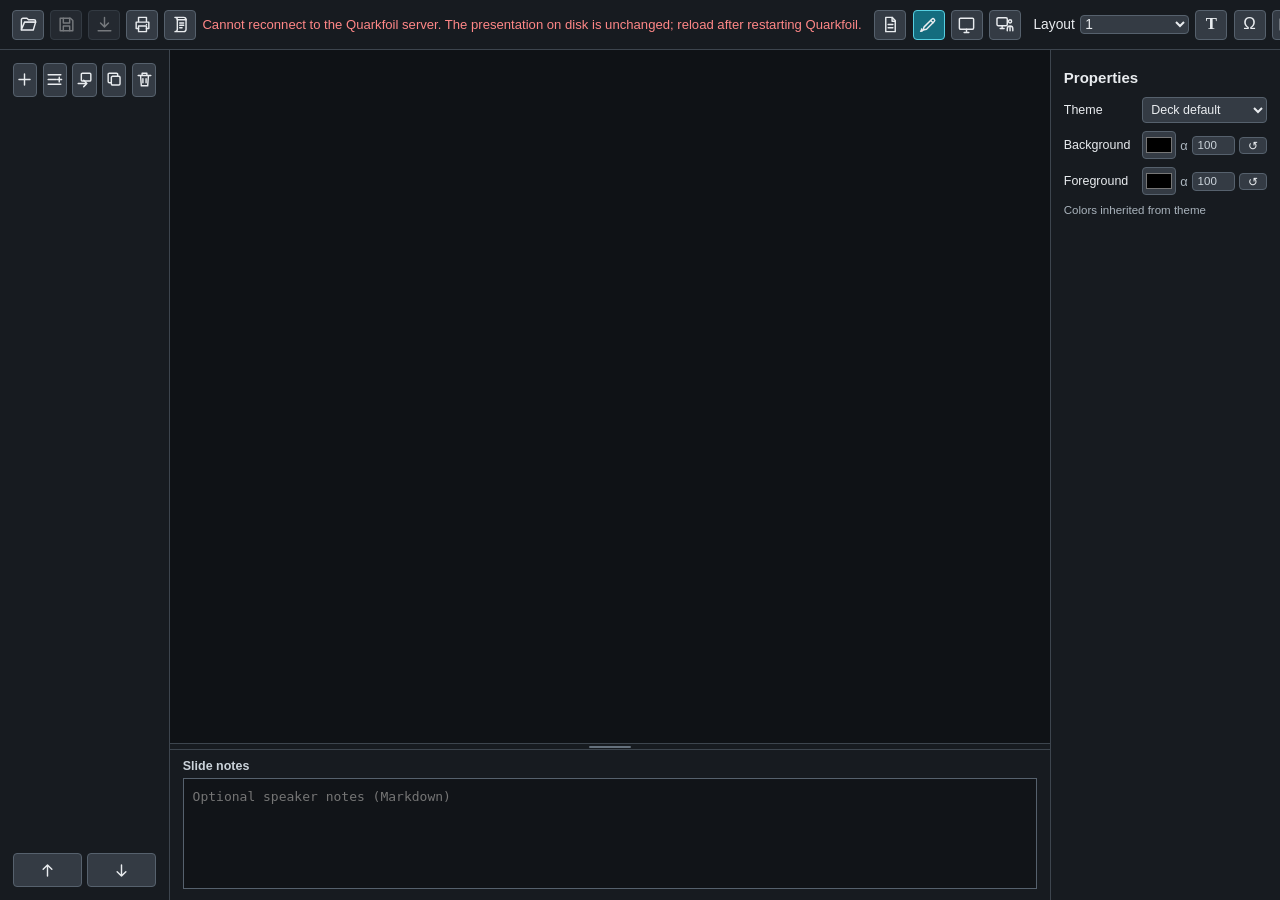
==== commit 35da8edf: "Improve toolbar controls and layout" ====
--- a/app/index.html
+++ b/app/index.html
@@ -26,13 +26,14 @@
       <span id="save-state" class="save-state">No deck</span>
     </div>
     <div class="toolbar__group toolbar__modes" role="group" aria-label="Mode">
-      <button data-mode="source" type="button">Source</button>
-      <button data-mode="design" type="button" class="active">Design</button>
+      <button data-mode="source" class="toolbar-icon-button" type="button" title="Source" aria-label="Source"><svg class="action-svg" viewBox="0 0 24 24" aria-hidden="true"><path d="M6 3h8l4 4v14H6Z"></path><path d="M14 3v5h4M9 12h6M9 16h6"></path></svg></button>
+      <button data-mode="design" class="toolbar-icon-button active" type="button" title="Design" aria-label="Design"><svg class="action-svg" viewBox="0 0 24 24" aria-hidden="true"><path d="m5 19 4.5-1 9.7-9.7a2.1 2.1 0 0 0-3-3L6.5 15Z"></path><path d="m14.7 6.8 3 3M5 19c-.8 1.2-1.8 1.7-3 1.5 1.1-.7 1.4-1.6 1.2-2.8"></path></svg></button>
       <button data-mode="present" class="toolbar-icon-button" type="button" title="Present" aria-label="Present"><svg class="action-svg" viewBox="0 0 24 24" aria-hidden="true"><rect x="3" y="4" width="18" height="14" rx="1.5"></rect><path d="M9 22h6M12 18v4"></path></svg></button>
       <button id="presenter-button" class="toolbar-icon-button" type="button" title="Presenter view" aria-label="Presenter view"><svg class="action-svg" viewBox="0 0 24 24" aria-hidden="true"><rect x="2.5" y="3.5" width="13" height="10" rx="1.5"></rect><path d="M6.5 17h5M9 13.5V17"></path><circle cx="19" cy="8" r="2"></circle><path d="M15.5 20v-2.5a3.5 3.5 0 0 1 7 0V20M19 13.8V20"></path></svg></button>
     </div>
-    <div class="toolbar__group design-only">
-      <label>Layout
+    <div class="toolbar__design design-only">
+      <div class="toolbar__group">
+        <label>Layout
         <select id="layout-select">
           <option value="1">1</option>
           <option value="1-1">1+1</option>
@@ -42,8 +43,8 @@
           <option value="front">Front page</option>
           <option value="free">Free (nothing)</option>
         </select>
-      </label>
-      <button id="add-text" class="toolbar-icon-button" type="button" title="Add text" aria-label="Add text"><span class="text-glyph roman-t" aria-hidden="true">T</span></button>
+        </label>
+        <button id="add-text" class="toolbar-icon-button" type="button" title="Add text" aria-label="Add text"><span class="text-glyph roman-t" aria-hidden="true">T</span></button>
       <button id="add-equation" class="toolbar-icon-button" type="button" title="Add equation" aria-label="Add equation"><span class="text-glyph" aria-hidden="true">Ω</span></button>
       <button id="add-image" class="toolbar-icon-button" type="button" title="Add image" aria-label="Add image"><svg class="action-svg" viewBox="0 0 24 24" aria-hidden="true"><rect x="3" y="4" width="18" height="16" rx="1.5"></rect><circle cx="8" cy="9" r="1.5"></circle><path d="M4 18l5-5 3.5 3 2.5-2 5 4"></path></svg></button>
       <button id="add-video" class="toolbar-icon-button" type="button" title="Add video" aria-label="Add video"><svg class="action-svg" viewBox="0 0 24 24" aria-hidden="true"><rect x="3" y="5" width="14" height="14" rx="1.5"></rect><path d="m17 10 4-2v8l-4-2Z"></path><path d="m8 9 4 3-4 3Z"></path></svg></button>
@@ -54,11 +55,12 @@
       </div>
       <button id="add-arrow" class="toolbar-icon-button" type="button" title="Add arrow" aria-label="Add arrow"><svg class="action-svg" viewBox="0 0 24 24" aria-hidden="true"><path d="M4 18 19 6"></path><path d="M13 6h6v6"></path></svg></button>
       <button id="duplicate-object" class="toolbar-icon-button" type="button" title="Duplicate selected object" aria-label="Duplicate selected object" disabled><svg class="action-svg" viewBox="0 0 24 24" aria-hidden="true"><rect x="8" y="8" width="11" height="11" rx="1.5"></rect><path d="M16 8V5.5A1.5 1.5 0 0 0 14.5 4h-9A1.5 1.5 0 0 0 4 5.5v9A1.5 1.5 0 0 0 5.5 16H8"></path></svg></button>
-      <button id="delete-object" class="toolbar-icon-button destructive-icon" type="button" title="Delete selection" aria-label="Delete selection" disabled><svg class="action-svg" viewBox="0 0 24 24" aria-hidden="true"><path d="M4 7h16M9 7V4h6v3M7 7l1 13h8l1-13M10 11v5M14 11v5"></path></svg></button>
-    </div>
-    <div class="toolbar__group design-only">
-      <button id="undo-button" class="toolbar-icon-button" type="button" title="Undo" aria-label="Undo" disabled><svg class="action-svg" viewBox="0 0 24 24" aria-hidden="true"><path d="M9 8H4V3M4.5 7.5A8 8 0 1 1 4 15"></path></svg></button>
-      <button id="redo-button" class="toolbar-icon-button" type="button" title="Redo" aria-label="Redo" disabled><svg class="action-svg" viewBox="0 0 24 24" aria-hidden="true"><path d="M15 8h5V3M19.5 7.5A8 8 0 1 0 20 15"></path></svg></button>
+        <button id="delete-object" class="toolbar-icon-button destructive-icon" type="button" title="Delete selection" aria-label="Delete selection" disabled><svg class="action-svg" viewBox="0 0 24 24" aria-hidden="true"><path d="M4 7h16M9 7V4h6v3M7 7l1 13h8l1-13M10 11v5M14 11v5"></path></svg></button>
+      </div>
+      <div class="toolbar__group">
+        <button id="undo-button" class="toolbar-icon-button" type="button" title="Undo" aria-label="Undo" disabled><svg class="action-svg" viewBox="0 0 24 24" aria-hidden="true"><path d="M9 8H4V3M4.5 7.5A8 8 0 1 1 4 15"></path></svg></button>
+        <button id="redo-button" class="toolbar-icon-button" type="button" title="Redo" aria-label="Redo" disabled><svg class="action-svg" viewBox="0 0 24 24" aria-hidden="true"><path d="M15 8h5V3M19.5 7.5A8 8 0 1 0 20 15"></path></svg></button>
+      </div>
     </div>
   </header>
 
--- a/app/styles/app.css
+++ b/app/styles/app.css
@@ -15,13 +15,15 @@
   z-index: 1000;
   display: flex;
   align-items: center;
+  justify-content: space-between;
   gap: 0.8rem;
   min-height: 50px;
   padding: 7px 12px;
   background: #171b20;
   border-bottom: 1px solid #3d454e;
 }
-.toolbar__group { display: flex; align-items: center; gap: 0.38rem; }
+.toolbar__group { display: flex; flex: 0 0 auto; align-items: center; gap: 0.38rem; }
+.toolbar__design { display: flex; gap: 0.8rem; }
 .toolbar label { display: flex; align-items: center; gap: 0.35rem; font-size: 0.86rem; }
 .toolbar .toolbar-icon-button {
   display: grid;
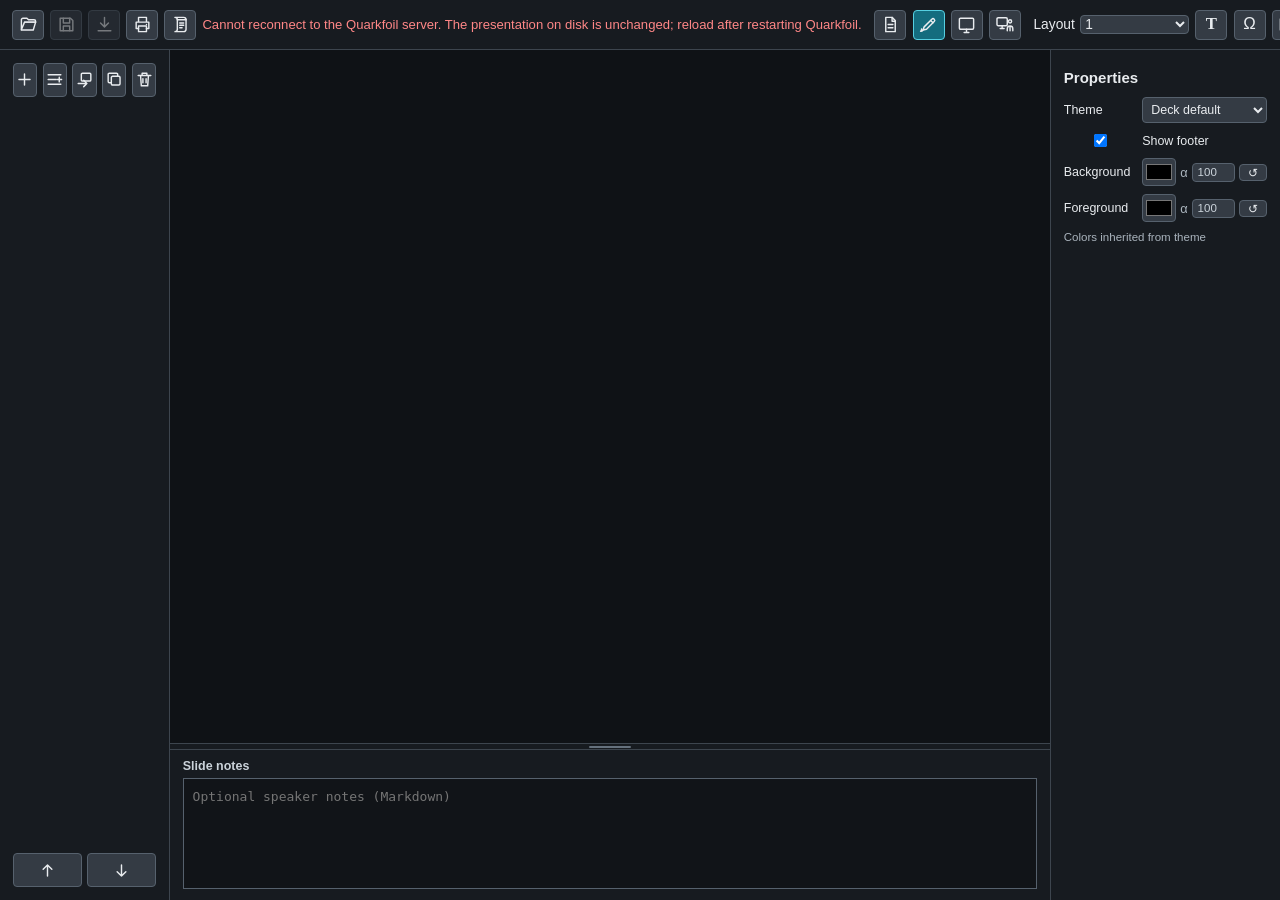
==== commit 2d0d218c: "Add per-slide footer control" ====
--- a/app/index.html
+++ b/app/index.html
@@ -112,6 +112,7 @@
             <option value="scientific-dark">Scientific dark</option>
           </select>
         </label>
+        <label><input id="prop-slide-footer" type="checkbox" checked> Show footer</label>
         <label>Background
           <span class="color-with-alpha-reset"><input id="prop-slide-background" type="color"><span class="alpha-symbol" aria-hidden="true">α</span><input id="prop-slide-background-alpha" type="number" min="0" max="100" value="100" title="Background opacity percent" aria-label="Background opacity percent"><button id="reset-slide-background" type="button" title="Use theme background" aria-label="Use theme background">↺</button></span>
         </label>
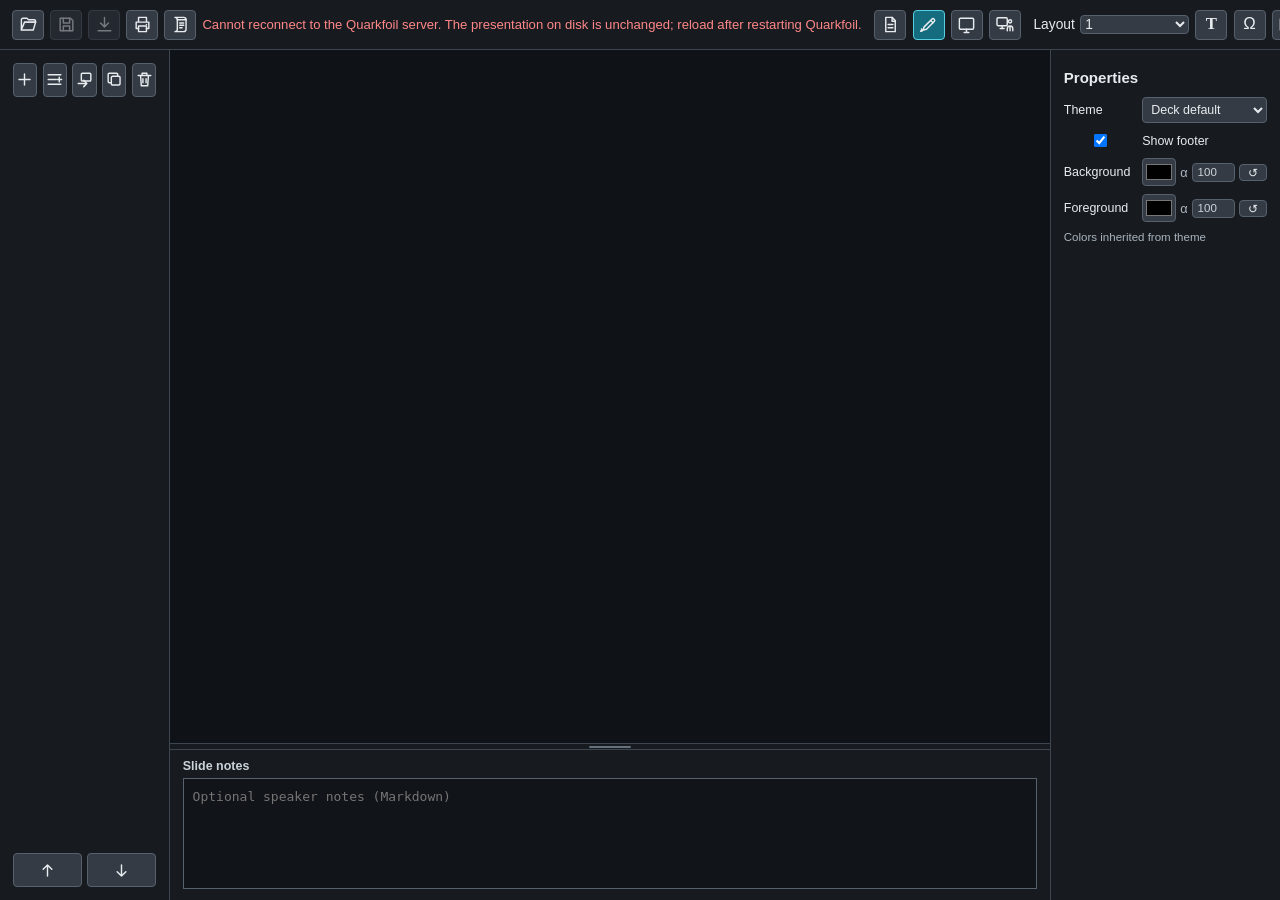
==== commit c5a53d64: "Add panel font size controls" ====
--- a/app/index.html
+++ b/app/index.html
@@ -121,6 +121,15 @@
         </label>
         <small id="slide-color-state">Colors inherited from theme</small>
       </form>
+      <form id="cell-properties" hidden>
+        <label>Font size
+          <span class="range-with-value-reset">
+            <input id="prop-cell-font-size" type="range" min="0.25" max="3" step="0.05" value="0.72">
+            <input id="prop-cell-font-size-value" type="number" min="0.25" max="3" step="0.05" value="0.72" aria-label="Panel font size in em">
+            <button id="reset-cell-font-size" type="button" title="Use default panel font size" aria-label="Use default panel font size">↺</button>
+          </span>
+        </label>
+      </form>
       <form id="object-properties" hidden>
         <label>ID <input id="prop-id" readonly></label>
         <label>X <input id="prop-x" type="number" step="0.1"></label>
--- a/app/styles/app.css
+++ b/app/styles/app.css
@@ -176,13 +176,16 @@
 .alpha-symbol { color: #aab4bd; font-size: 0.8rem; }
 .color-with-alpha-reset button { display: grid; place-items: center; min-width: 0; padding: 0; }
 #slide-color-state { color: #aab4bd; font-size: 0.72rem; line-height: 1.3; }
-#image-properties, #video-properties, #plot-properties, #arrow-properties, #shape-properties, #attribution-properties { margin-top: 0.7rem; padding-top: 0.7rem; border-top: 1px solid #3d454e; }
+#cell-properties, #image-properties, #video-properties, #plot-properties, #arrow-properties, #shape-properties, #attribution-properties { margin-top: 0.7rem; padding-top: 0.7rem; border-top: 1px solid #3d454e; }
 #plot-properties small { color: #aab4bd; font-size: 0.7rem; line-height: 1.3; }
 #attribution-properties small { color: #aab4bd; font-size: 0.7rem; line-height: 1.3; }
 .image-source-actions { display: grid; grid-template-columns: 1fr; gap: 0.4rem; }
 .image-source-actions button { display: grid; place-items: center; min-width: 0; }
 #font-properties { margin-top: 0.7rem; padding-top: 0.7rem; border-top: 1px solid #3d454e; }
 .range-with-value { display: grid; grid-template-columns: minmax(0, 1fr) 3.8rem; align-items: center; gap: 0.35rem; }
+.range-with-value-reset { display: grid; grid-template-columns: minmax(0, 1fr) 3.8rem 28px; align-items: center; gap: 0.35rem; }
+.range-with-value-reset input[type="number"] { width: 100%; padding: 0.15rem; color: #cbd3da; font-size: 0.72rem; text-align: right; }
+.range-with-value-reset button { display: grid; place-items: center; min-width: 0; padding: 0; }
 .alignment-buttons { display: grid; grid-template-columns: repeat(3, 1fr); gap: 0.25rem; }
 .alignment-buttons button { display: grid; place-items: center; min-width: 0; height: 28px; padding: 0; }
 .align-icon { display: flex; flex-direction: column; gap: 3px; width: 16px; }
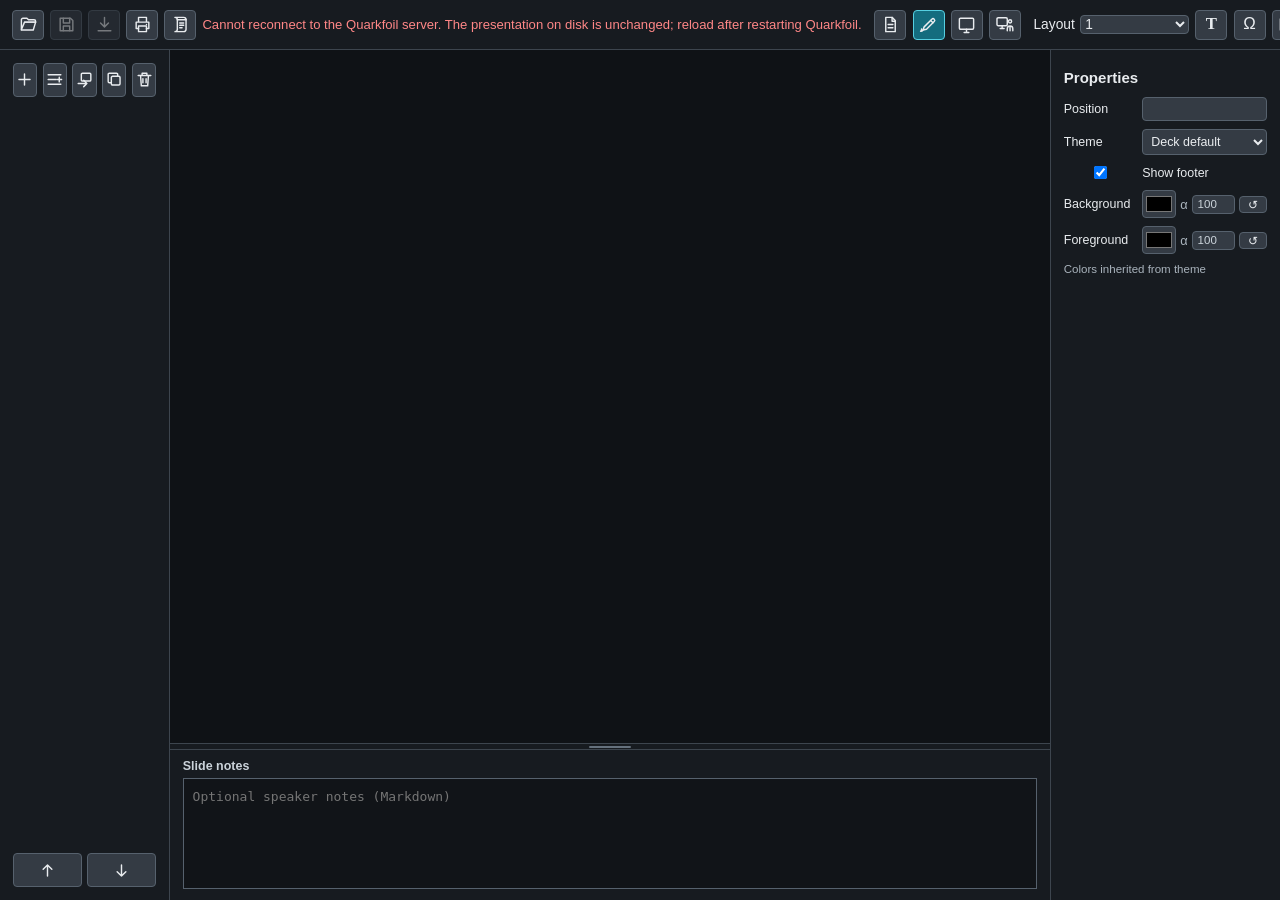
==== commit 7f0fd871: "Add slide position property" ====
--- a/app/index.html
+++ b/app/index.html
@@ -67,6 +67,7 @@
   <div id="external-change-banner" class="external-change-banner" role="alert" hidden>
     <span id="external-change-message">Presentation changed on disk.</span>
     <button id="external-change-review" type="button">Review</button>
+    <button id="external-change-reload" type="button">Reload</button>
   </div>
 
   <main id="workspace" class="workspace mode-design">
@@ -105,6 +106,7 @@
       <h2>Properties</h2>
       <div id="no-selection" hidden></div>
       <form id="slide-properties">
+        <label>Position <input id="prop-slide-position" type="number" min="1" step="1"></label>
         <label>Theme
           <select id="prop-slide-theme">
             <option value="">Deck default</option>
@@ -138,10 +140,19 @@
         <label>Height <input id="prop-h" type="number" step="0.1"></label>
         <label>Fragment <input id="prop-fragment" type="number" min="0" step="1"></label>
         <label>Layer <input id="prop-z" type="number" step="1"></label>
+        <label>Rotation
+          <span class="range-with-value">
+            <input id="prop-rotation" type="range" min="-180" max="180" step="1" value="0">
+            <input id="prop-rotation-value" type="number" min="-180" max="180" step="1" value="0" aria-label="Overlay rotation in degrees">
+          </span>
+        </label>
         <label class="check"><input id="prop-locked" type="checkbox"> Locked</label>
         <button id="edit-content" type="button">Edit content</button>
       </form>
       <form id="image-properties" hidden>
+        <label>Image file
+          <input id="prop-image-source" type="text" readonly>
+        </label>
         <label>Image fit
           <select id="prop-fit">
             <option value="contain">Fit</option>
@@ -199,12 +210,15 @@
             <option value="ellipse">Ellipse</option>
             <option value="circle">Circle</option>
             <option value="diamond">Diamond</option>
+            <option value="triangle">Triangle</option>
             <option value="hexagon">Hexagon</option>
             <option value="cross">Cross</option>
             <option value="x">X</option>
             <option value="star">Five-pointed star</option>
             <option value="cloud">Cloud</option>
             <option value="callout">Comic callout</option>
+            <option value="left-brace">Left brace</option>
+            <option value="right-brace">Right brace</option>
             <option value="arc">Arc</option>
           </select>
         </label>
@@ -281,6 +295,7 @@
         <label>Browser draft<textarea id="external-browser-source" readonly spellcheck="false"></textarea></label>
         <label>Disk version<textarea id="external-disk-source" readonly spellcheck="false"></textarea></label>
       </div>
+      <div id="external-merge-choices" class="external-merge-choices" aria-label="Changed slides"></div>
       <label class="external-merge-label">Merged Markdown<textarea id="external-merged-source" spellcheck="false"></textarea></label>
       <div id="external-merge-status" role="status"></div>
       <div class="dialog-actions">
--- a/app/styles/layout.css
+++ b/app/styles/layout.css
@@ -243,7 +243,7 @@
   max-height: none;
   margin: 0;
 }
-.slide-video { background: #111; }
+.slide-video { background: transparent; }
 .slide-image[data-fit="contain"], .slide-video[data-fit="contain"] { object-fit: contain; }
 .slide-image[data-fit="cover"], .slide-video[data-fit="cover"] { object-fit: cover; }
 .slide-image[data-fit="stretch"] { overflow: hidden; }
@@ -308,7 +308,8 @@
 .slide-overlay[data-align="center"] .katex-display > .katex { text-align: center; }
 .slide-overlay[data-align="right"] .katex-display,
 .slide-overlay[data-align="right"] .katex-display > .katex { text-align: right; }
-.overlay-image, .overlay-video { overflow: hidden; }
+.overlay-image, .overlay-video { overflow: visible; }
+.overlay-media-clip { position: absolute; inset: 0; overflow: hidden; }
 .overlay-citation {
   padding: 0.35em 0.5em;
   color: var(--muted);
@@ -328,6 +329,7 @@
 .citation { color: inherit; text-decoration: none; }
 .citation:hover { text-decoration: underline; }
 .citation-pdf { color: inherit; font-size: 0.8em; text-decoration: none; vertical-align: 0.08em; }
+.overlay-citation a { color: inherit; }
 .citation-pdf:hover { filter: brightness(1.2); }
 .citation-missing { color: #c92a2a; font-weight: 700; }
 
@@ -355,7 +357,7 @@
   stroke-linecap: var(--shape-stroke-linecap, butt);
   stroke-linejoin: round;
 }
-.shape-arc { fill: none; }
+.shape-arc, .shape-brace { fill: none; }
 .shape-arrow-head { fill: var(--shape-stroke, var(--shape-default-stroke)); stroke: none; }
 .shape-label {
   position: absolute;
--- a/app/styles/app.css
+++ b/app/styles/app.css
@@ -168,6 +168,7 @@
 .properties label { display: grid; grid-template-columns: 72px 1fr; align-items: center; gap: 0.4rem; font-size: 0.78rem; }
 .properties label.check { display: flex; }
 .properties input, .properties select { min-width: 0; padding: 0.25rem; }
+#prop-image-source { color: #cbd3da; background: #252b31; cursor: text; }
 .color-with-alpha, .color-with-alpha-reset { display: grid; grid-template-columns: 34px auto minmax(2.6rem, 1fr); align-items: center; gap: 0.25rem; }
 .color-with-alpha-reset { grid-template-columns: 34px auto minmax(2.6rem, 1fr) 28px; }
 .color-with-alpha input[type="color"] { width: 34px; height: 28px; padding: 1px; }
@@ -238,6 +239,7 @@
   border-radius: 50%;
   background: #0b7285;
 }
+.resize-handle::before { content: ""; position: absolute; inset: -5px; }
 .resize-handle.nw { left: -7px; top: -7px; cursor: nwse-resize; }
 .resize-handle.ne { right: -7px; top: -7px; cursor: nesw-resize; }
 .resize-handle.se { right: -7px; bottom: -7px; cursor: nwse-resize; }
@@ -251,8 +253,8 @@
 dialog { width: min(900px, 88vw); max-width: 88vw; padding: 0; color: #edf2f4; background: #20252b; border: 1px solid #697681; border-radius: 8px; }
 dialog::backdrop { background: #000a; }
 #color-dialog::backdrop { background: transparent; }
-#external-change-dialog { width: min(1100px, 94vw); max-width: 94vw; }
-.external-change-dialog__form { display: grid; gap: 0.7rem; width: 100%; height: min(820px, 90vh); padding: 1rem; overflow: hidden; }
+#external-change-dialog { width: min(1100px, 94vw); max-width: 94vw; max-height: calc(100dvh - 2rem); overflow: hidden; }
+.external-change-dialog__form { display: grid; grid-template-rows: auto auto minmax(80px, 0.8fr) minmax(0, auto) minmax(120px, 1fr) auto auto; gap: 0.7rem; width: 100%; height: min(820px, calc(100dvh - 2rem)); min-height: 0; padding: 1rem; overflow: hidden; }
 .external-change-dialog__form h2,
 .external-change-dialog__form p { margin: 0; }
 .external-change-versions { display: grid; grid-template-columns: 1fr 1fr; gap: 0.7rem; min-height: 0; }
@@ -270,8 +272,13 @@
   border: 1px solid #56616d;
   font: 12px/1.4 "Cascadia Mono", Consolas, monospace;
 }
-.external-change-versions { min-height: 180px; }
-.external-merge-label { min-height: 220px; }
+.external-change-versions { min-height: 0; }
+.external-merge-choices { display: grid; gap: 0.35rem; max-height: 150px; overflow: auto; }
+.external-merge-choice { display: grid; grid-template-columns: minmax(0, 1fr) auto auto; gap: 0.7rem; align-items: center; padding: 0.4rem 0.55rem; background: #171b20; border: 1px solid #3d454e; border-radius: 4px; }
+.external-merge-choice strong { overflow: hidden; text-overflow: ellipsis; white-space: nowrap; }
+.external-merge-choice label { display: flex; gap: 0.25rem; align-items: center; font-size: 0.78rem; }
+.external-merge-choice[data-conflict="true"] { border-color: #e6a23c; }
+.external-merge-label { min-height: 0; }
 #external-merge-status { min-height: 1.2em; color: #b9c2ca; }
 #external-merge-status.error { color: #ff8787; }
 #bibliography-dialog { width: min(1050px, 92vw); max-width: 92vw; }
@@ -314,6 +321,7 @@
 .video-conversion-dialog__form h2, .video-conversion-dialog__form p { margin: 0; }
 .video-conversion-dialog__form progress { width: 100%; }
 .project-image-dialog__form { display: grid; grid-template-rows: auto auto minmax(180px, 1fr) auto auto; gap: 0.7rem; width: 100%; min-width: 0; height: min(680px, 84vh); padding: 1rem; overflow: hidden; }
+.project-image-dialog__form--slide-import { grid-template-rows: auto minmax(180px, 1fr) auto auto; }
 .project-image-dialog__form h2 { margin: 0; }
 .project-asset-tools { display: grid; grid-template-columns: minmax(160px, 1fr) auto auto; gap: 0.5rem; }
 .project-asset-tools input { min-width: 0; padding: 0.45rem; }
